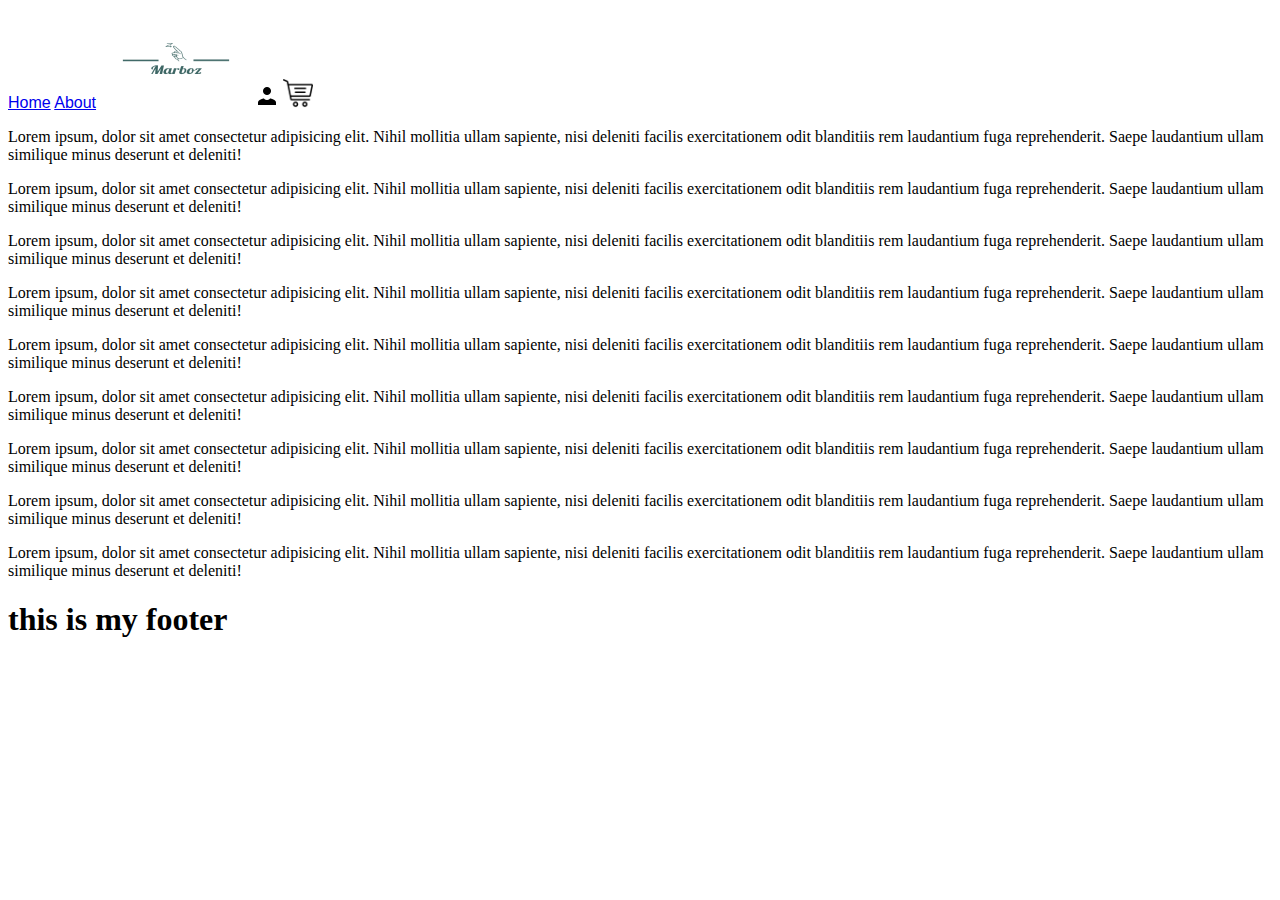
==== index.html @ 7b956a82 "Basic framming" ====
<!doctype html>
<html lang="en">

<head>
  <meta charset="utf-8">
  <meta name="viewport" content="width=device-width, initial-scale=1">
  <title>Capstone 1!</title>
  <link href="https://cdn.jsdelivr.net/npm/bootstrap@5.3.0-alpha3/dist/css/bootstrap.min.css" rel="stylesheet"
    integrity="sha384-KK94CHFLLe+nY2dmCWGMq91rCGa5gtU4mk92HdvYe+M/SXH301p5ILy+dN9+nJOZ" crossorigin="anonymous">
  <link rel="stylesheet" href="css/site.css">
  <link rel="stylesheet" href="css/index.css">
</head>

<body>
  <header>
    <div class="container text-center">
      <nav id="navbar">
        <a href="/index.html">Home</a>
        <a href="/about.html">About</a>
        <img src="/images/logos.jpeg" alt="Marbo logo" width="150" height="100">
        <a href="login.html"><img src="images/profile.png" alt="Profile"></a>
        <a href="cart.html"><img src="/images/Shop.png" alt="checkout" width="30" height="30"></a>
      </nav>
    </div>
  </header>
  <main>
    <div class="border">
      <div class="container">
        <div class="row">
          <div class="col">
            <p>Lorem ipsum, dolor sit amet consectetur adipisicing elit. Nihil mollitia ullam sapiente, nisi deleniti
              facilis exercitationem odit blanditiis rem laudantium fuga reprehenderit. Saepe laudantium ullam similique
              minus deserunt et deleniti!</p>
          </div>
          <div class="col">
            <p>Lorem ipsum, dolor sit amet consectetur adipisicing elit. Nihil mollitia ullam sapiente, nisi deleniti
              facilis exercitationem odit blanditiis rem laudantium fuga reprehenderit. Saepe laudantium ullam similique
              minus deserunt et deleniti!</p>
          </div>
          <div class="col">
            <p>Lorem ipsum, dolor sit amet consectetur adipisicing elit. Nihil mollitia ullam sapiente, nisi deleniti
              facilis exercitationem odit blanditiis rem laudantium fuga reprehenderit. Saepe laudantium ullam similique
              minus deserunt et deleniti!</p>
          </div>
        </div>
      </div>
      <div class="container">
        <div class="row">
          <div class="col">
            <p>Lorem ipsum, dolor sit amet consectetur adipisicing elit. Nihil mollitia ullam sapiente, nisi deleniti
              facilis exercitationem odit blanditiis rem laudantium fuga reprehenderit. Saepe laudantium ullam similique
              minus deserunt et deleniti!</p>
          </div>
          <div class="col">
            <p>Lorem ipsum, dolor sit amet consectetur adipisicing elit. Nihil mollitia ullam sapiente, nisi deleniti
              facilis exercitationem odit blanditiis rem laudantium fuga reprehenderit. Saepe laudantium ullam similique
              minus deserunt et deleniti!</p>
          </div>
          <div class="col">
            <p>Lorem ipsum, dolor sit amet consectetur adipisicing elit. Nihil mollitia ullam sapiente, nisi deleniti
              facilis exercitationem odit blanditiis rem laudantium fuga reprehenderit. Saepe laudantium ullam similique
              minus deserunt et deleniti!</p>
          </div>
        </div>
      </div>
      <div class="container">
        <div class="row">
          <div class="col">
            <p>Lorem ipsum, dolor sit amet consectetur adipisicing elit. Nihil mollitia ullam sapiente, nisi deleniti
              facilis exercitationem odit blanditiis rem laudantium fuga reprehenderit. Saepe laudantium ullam similique
              minus deserunt et deleniti!</p>
          </div>
          <div class="col">
            <p>Lorem ipsum, dolor sit amet consectetur adipisicing elit. Nihil mollitia ullam sapiente, nisi deleniti
              facilis exercitationem odit blanditiis rem laudantium fuga reprehenderit. Saepe laudantium ullam similique
              minus deserunt et deleniti!</p>
          </div>
          <div class="col">
            <p>Lorem ipsum, dolor sit amet consectetur adipisicing elit. Nihil mollitia ullam sapiente, nisi deleniti
              facilis exercitationem odit blanditiis rem laudantium fuga reprehenderit. Saepe laudantium ullam similique
              minus deserunt et deleniti!</p>
          </div>
        </div>
      </div>
    </div>

  </main>

  <footer>
    <div class="container">
      <h1> this is my footer</h1>

    </div>
  </footer>
  <script src="https://cdn.jsdelivr.net/npm/bootstrap@5.3.0-alpha3/dist/js/bootstrap.bundle.min.js"
    integrity="sha384-ENjdO4Dr2bkBIFxQpeoTz1HIcje39Wm4jDKdf19U8gI4ddQ3GYNS7NTKfAdVQSZe"
    crossorigin="anonymous"></script>
</body>

</html>
---- css/index.css ----
#navbar{
font-family: Verdana, Geneva, Tahoma, sans-serif;

}
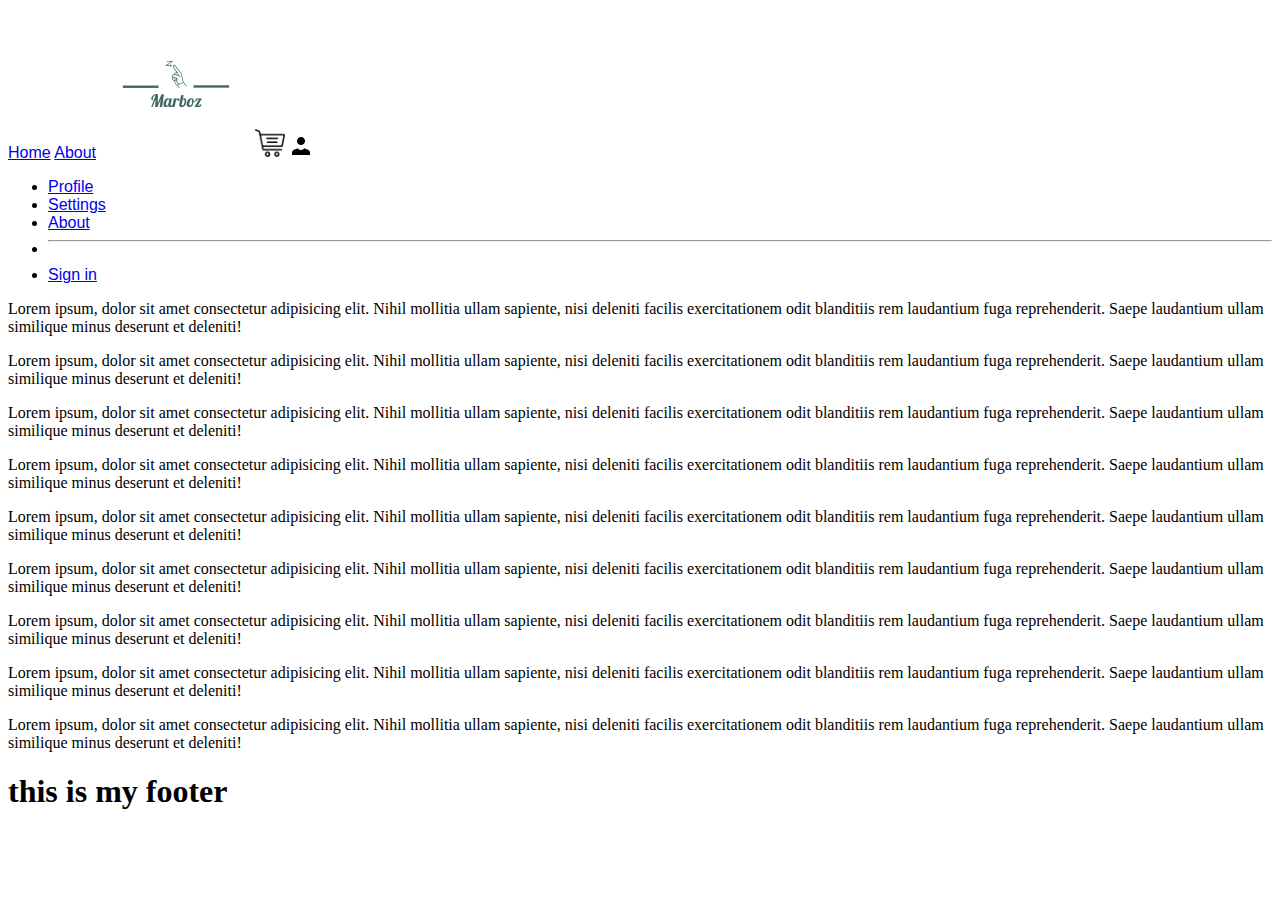
==== commit 5f800e8e: "Dropbar added" ====
--- a/index.html
+++ b/index.html
@@ -17,9 +17,19 @@
       <nav id="navbar">
         <a href="/index.html">Home</a>
         <a href="/about.html">About</a>
-        <img src="/images/logos.jpeg" alt="Marbo logo" width="150" height="100">
-        <a href="login.html"><img src="images/profile.png" alt="Profile"></a>
+        <img src="/images/logos.jpeg" alt="Marbo logo" width="150" height="150">
         <a href="cart.html"><img src="/images/Shop.png" alt="checkout" width="30" height="30"></a>
+        <a href="#" data-bs-toggle="dropdown" aria-expanded="false">
+          <img src="images/profile.png" alt="mdo"></a>
+        <ul class="dropdown-menu text-small shadow">
+          <li><a class="dropdown-item" href="#">Profile</a></li>
+          <li><a class="dropdown-item" href="#">Settings</a></li>
+          <li><a class="dropdown-item" href="#">About</a></li>
+          <li>
+            <hr class="dropdown-divider">
+          </li>
+          <li><a class="dropdown-item" href="#">Sign in</a></li>
+        </ul>
       </nav>
     </div>
   </header>
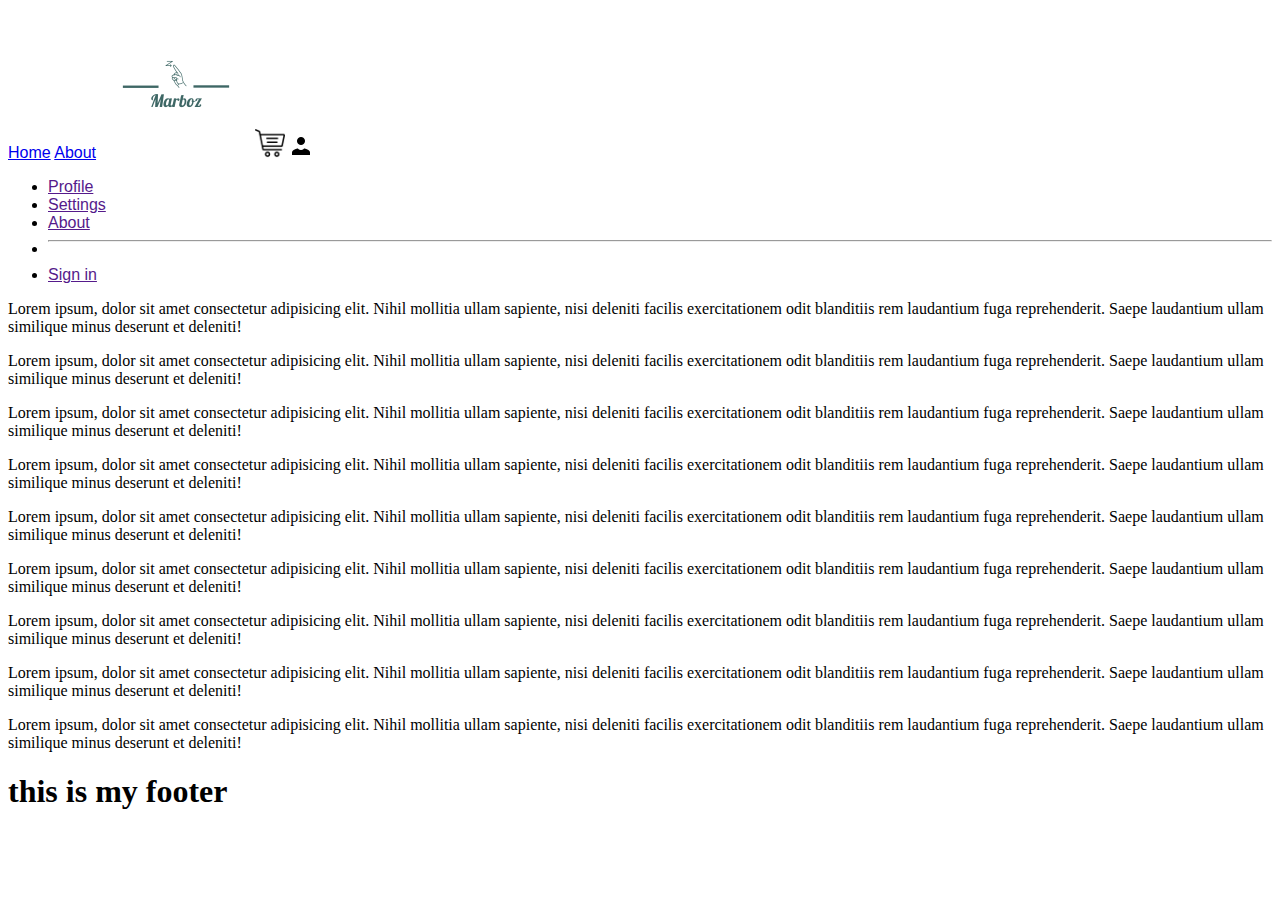
==== commit cda6b74f: "Added dropbar" ====
--- a/index.html
+++ b/index.html
@@ -19,16 +19,16 @@
         <a href="/about.html">About</a>
         <img src="/images/logos.jpeg" alt="Marbo logo" width="150" height="150">
         <a href="cart.html"><img src="/images/Shop.png" alt="checkout" width="30" height="30"></a>
-        <a href="#" data-bs-toggle="dropdown" aria-expanded="false">
+        <a href="" data-bs-toggle="dropdown" aria-expanded="false">
           <img src="images/profile.png" alt="mdo"></a>
         <ul class="dropdown-menu text-small shadow">
-          <li><a class="dropdown-item" href="#">Profile</a></li>
-          <li><a class="dropdown-item" href="#">Settings</a></li>
-          <li><a class="dropdown-item" href="#">About</a></li>
+          <li><a class="dropdown-item" href="">Profile</a></li>
+          <li><a class="dropdown-item" href="">Settings</a></li>
+          <li><a class="dropdown-item" href="">About</a></li>
           <li>
             <hr class="dropdown-divider">
           </li>
-          <li><a class="dropdown-item" href="#">Sign in</a></li>
+          <li><a class="dropdown-item" href="">Sign in</a></li>
         </ul>
       </nav>
     </div>
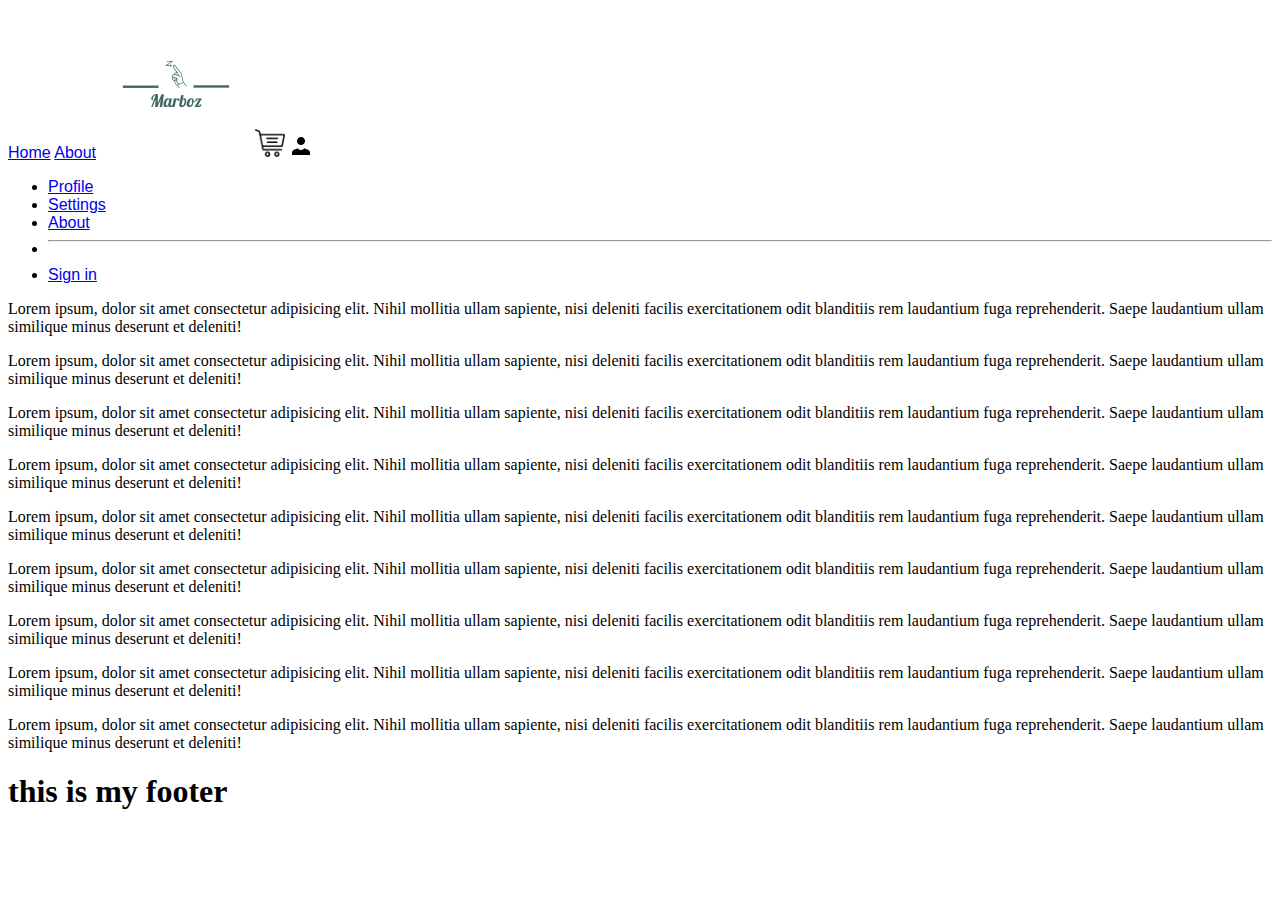
==== commit d1ad94f2: "linked all files" ====
--- a/index.html
+++ b/index.html
@@ -22,13 +22,13 @@
         <a href="" data-bs-toggle="dropdown" aria-expanded="false">
           <img src="images/profile.png" alt="mdo"></a>
         <ul class="dropdown-menu text-small shadow">
-          <li><a class="dropdown-item" href="">Profile</a></li>
-          <li><a class="dropdown-item" href="">Settings</a></li>
-          <li><a class="dropdown-item" href="">About</a></li>
+          <li><a class="dropdown-item" href="login.html">Profile</a></li>
+          <li><a class="dropdown-item" href="setting.html">Settings</a></li>
+          <li><a class="dropdown-item" href="about.html">About</a></li>
           <li>
             <hr class="dropdown-divider">
           </li>
-          <li><a class="dropdown-item" href="">Sign in</a></li>
+          <li><a class="dropdown-item" href="login.html">Sign in</a></li>
         </ul>
       </nav>
     </div>
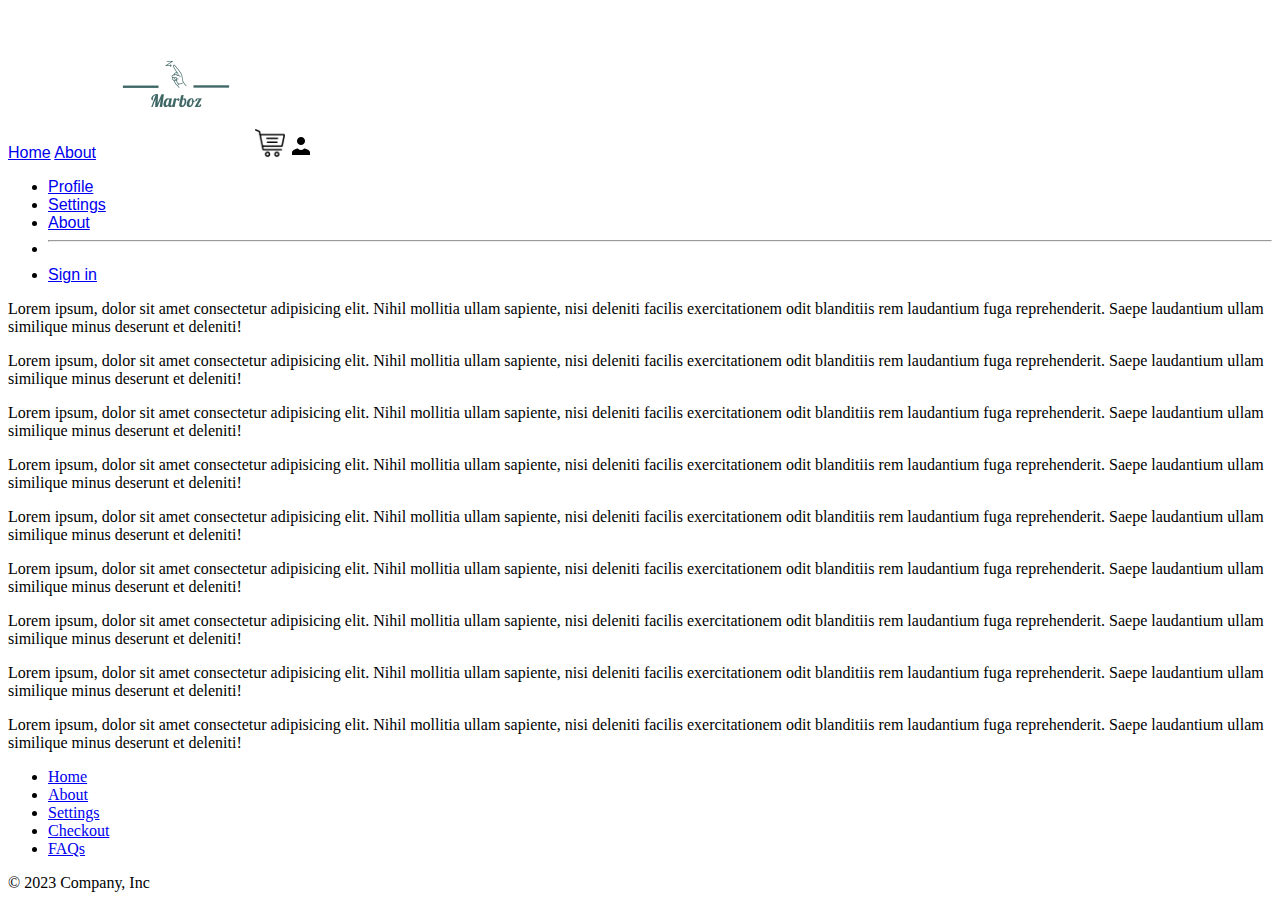
==== commit a6b14b55: "Login page framework" ====
--- a/index.html
+++ b/index.html
@@ -96,11 +96,15 @@
 
   </main>
 
-  <footer>
-    <div class="container">
-      <h1> this is my footer</h1>
-
-    </div>
+  <footer class="py-3 my-4">
+    <ul class="nav justify-content-center border-bottom pb-3 mb-3">
+      <li class="nav-item"><a href="index.html" class="nav-link px-2 text-body-secondary">Home</a></li>
+      <li class="nav-item"><a href="about.html" class="nav-link px-2 text-body-secondary">About</a></li>
+      <li class="nav-item"><a href="setting.html" class="nav-link px-2 text-body-secondary">Settings</a></li>
+      <li class="nav-item"><a href="cart.html" class="nav-link px-2 text-body-secondary">Checkout</a></li>
+      <li class="nav-item"><a href="ask.html" class="nav-link px-2 text-body-secondary">FAQs</a></li>
+    </ul>
+    <p class="text-center text-body-secondary">© 2023 Company, Inc</p>
   </footer>
   <script src="https://cdn.jsdelivr.net/npm/bootstrap@5.3.0-alpha3/dist/js/bootstrap.bundle.min.js"
     integrity="sha384-ENjdO4Dr2bkBIFxQpeoTz1HIcje39Wm4jDKdf19U8gI4ddQ3GYNS7NTKfAdVQSZe"
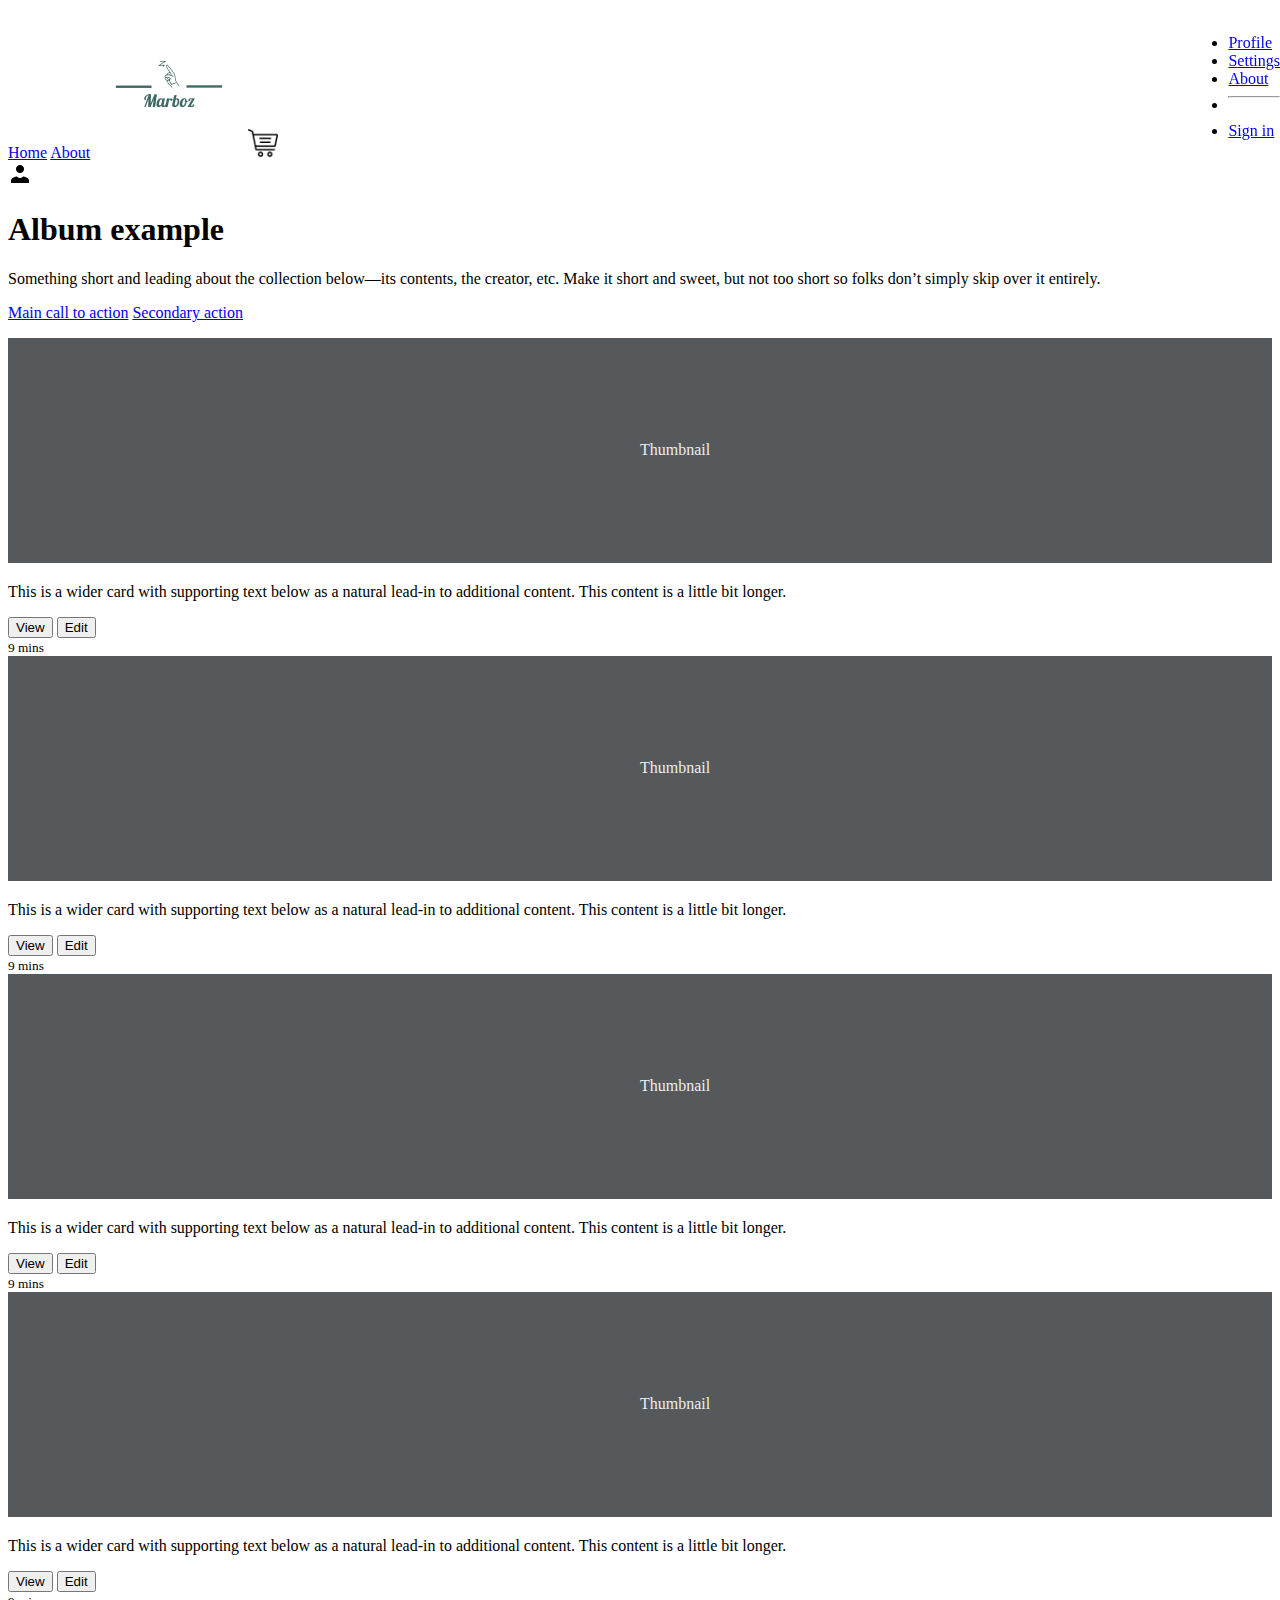
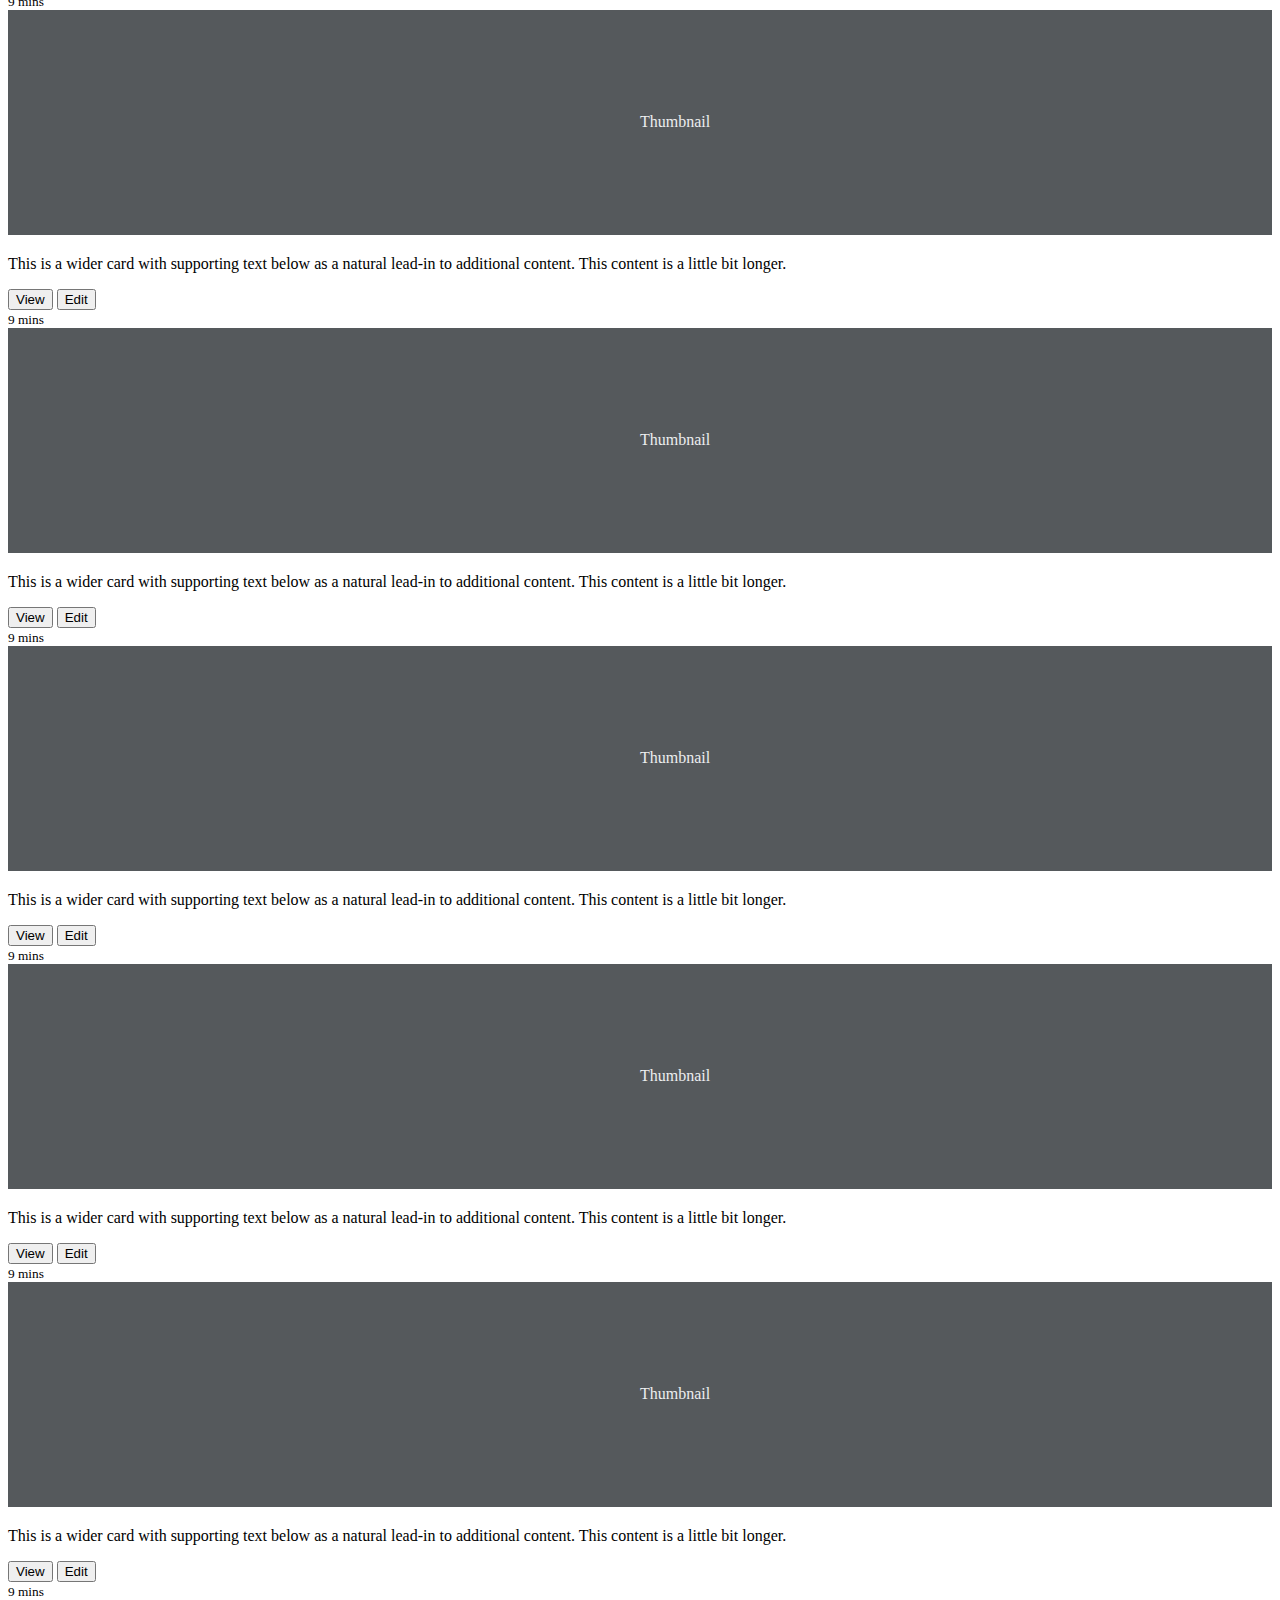
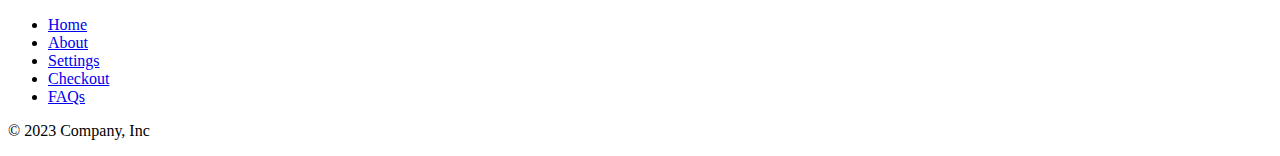
==== commit a4c846bf: "Structure Update" ====
--- a/index.html
+++ b/index.html
@@ -14,14 +14,17 @@
 <body>
   <header>
     <div class="container text-center">
-      <nav id="navbar">
-        <a href="/index.html">Home</a>
-        <a href="/about.html">About</a>
+      <nav class="navbar">
+        <a href="/index.html" class="btn">Home</a>
+        <a href="/about.html" class="btn">About</a>
         <img src="/images/logos.jpeg" alt="Marbo logo" width="150" height="150">
         <a href="cart.html"><img src="/images/Shop.png" alt="checkout" width="30" height="30"></a>
         <a href="" data-bs-toggle="dropdown" aria-expanded="false">
-          <img src="images/profile.png" alt="mdo"></a>
-        <ul class="dropdown-menu text-small shadow">
+          <div class="dropdown">
+            <a href="#" class="d-block link-dark text-decoration-none dropdown-toggle show" data-bs-toggle="dropdown" aria-expanded="true">
+              <img src="images/profile.png" alt="mdo"class="rounded-circle">
+            </a>
+        <ul class="dropdown-menu text-small shadow show" data-popper-placement="bottom-end" style="position: absolute; inset: 0px 0px auto auto; margin: 0px; transform: translate3d(0px, 34px, 0px);">
           <li><a class="dropdown-item" href="login.html">Profile</a></li>
           <li><a class="dropdown-item" href="setting.html">Settings</a></li>
           <li><a class="dropdown-item" href="about.html">About</a></li>
@@ -34,68 +37,166 @@
     </div>
   </header>
   <main>
-    <div class="border">
-      <div class="container">
-        <div class="row">
-          <div class="col">
-            <p>Lorem ipsum, dolor sit amet consectetur adipisicing elit. Nihil mollitia ullam sapiente, nisi deleniti
-              facilis exercitationem odit blanditiis rem laudantium fuga reprehenderit. Saepe laudantium ullam similique
-              minus deserunt et deleniti!</p>
-          </div>
-          <div class="col">
-            <p>Lorem ipsum, dolor sit amet consectetur adipisicing elit. Nihil mollitia ullam sapiente, nisi deleniti
-              facilis exercitationem odit blanditiis rem laudantium fuga reprehenderit. Saepe laudantium ullam similique
-              minus deserunt et deleniti!</p>
-          </div>
-          <div class="col">
-            <p>Lorem ipsum, dolor sit amet consectetur adipisicing elit. Nihil mollitia ullam sapiente, nisi deleniti
-              facilis exercitationem odit blanditiis rem laudantium fuga reprehenderit. Saepe laudantium ullam similique
-              minus deserunt et deleniti!</p>
-          </div>
+
+    <section class="py-5 text-center container">
+      <div class="row py-lg-5">
+        <div class="col-lg-6 col-md-8 mx-auto">
+          <h1 class="fw-light">Album example</h1>
+          <p class="lead text-body-secondary">Something short and leading about the collection below—its contents, the creator, etc. Make it short and sweet, but not too short so folks don’t simply skip over it entirely.</p>
+          <p>
+            <a href="#" class="btn btn-primary my-2">Main call to action</a>
+            <a href="#" class="btn btn-secondary my-2">Secondary action</a>
+          </p>
         </div>
       </div>
+    </section>
+  
+    <div class="album py-5 bg-body-tertiary">
       <div class="container">
-        <div class="row">
-          <div class="col">
-            <p>Lorem ipsum, dolor sit amet consectetur adipisicing elit. Nihil mollitia ullam sapiente, nisi deleniti
-              facilis exercitationem odit blanditiis rem laudantium fuga reprehenderit. Saepe laudantium ullam similique
-              minus deserunt et deleniti!</p>
-          </div>
-          <div class="col">
-            <p>Lorem ipsum, dolor sit amet consectetur adipisicing elit. Nihil mollitia ullam sapiente, nisi deleniti
-              facilis exercitationem odit blanditiis rem laudantium fuga reprehenderit. Saepe laudantium ullam similique
-              minus deserunt et deleniti!</p>
-          </div>
-          <div class="col">
-            <p>Lorem ipsum, dolor sit amet consectetur adipisicing elit. Nihil mollitia ullam sapiente, nisi deleniti
-              facilis exercitationem odit blanditiis rem laudantium fuga reprehenderit. Saepe laudantium ullam similique
-              minus deserunt et deleniti!</p>
-          </div>
-        </div>
-      </div>
-      <div class="container">
-        <div class="row">
-          <div class="col">
-            <p>Lorem ipsum, dolor sit amet consectetur adipisicing elit. Nihil mollitia ullam sapiente, nisi deleniti
-              facilis exercitationem odit blanditiis rem laudantium fuga reprehenderit. Saepe laudantium ullam similique
-              minus deserunt et deleniti!</p>
-          </div>
-          <div class="col">
-            <p>Lorem ipsum, dolor sit amet consectetur adipisicing elit. Nihil mollitia ullam sapiente, nisi deleniti
-              facilis exercitationem odit blanditiis rem laudantium fuga reprehenderit. Saepe laudantium ullam similique
-              minus deserunt et deleniti!</p>
-          </div>
-          <div class="col">
-            <p>Lorem ipsum, dolor sit amet consectetur adipisicing elit. Nihil mollitia ullam sapiente, nisi deleniti
-              facilis exercitationem odit blanditiis rem laudantium fuga reprehenderit. Saepe laudantium ullam similique
-              minus deserunt et deleniti!</p>
+  
+        <div class="row row-cols-1 row-cols-sm-2 row-cols-md-3 g-3">
+          <div class="col">
+            <div class="card shadow-sm">
+              <svg class="bd-placeholder-img card-img-top" width="100%" height="225" xmlns="http://www.w3.org/2000/svg" role="img" aria-label="Placeholder: Thumbnail" preserveAspectRatio="xMidYMid slice" focusable="false"><title>Placeholder</title><rect width="100%" height="100%" fill="#55595c"></rect><text x="50%" y="50%" fill="#eceeef" dy=".3em">Thumbnail</text></svg>
+              <div class="card-body">
+                <p class="card-text">This is a wider card with supporting text below as a natural lead-in to additional content. This content is a little bit longer.</p>
+                <div class="d-flex justify-content-between align-items-center">
+                  <div class="btn-group">
+                    <button type="button" class="btn btn-sm btn-outline-secondary">View</button>
+                    <button type="button" class="btn btn-sm btn-outline-secondary">Edit</button>
+                  </div>
+                  <small class="text-body-secondary">9 mins</small>
+                </div>
+              </div>
+            </div>
+          </div>
+          <div class="col">
+            <div class="card shadow-sm">
+              <svg class="bd-placeholder-img card-img-top" width="100%" height="225" xmlns="http://www.w3.org/2000/svg" role="img" aria-label="Placeholder: Thumbnail" preserveAspectRatio="xMidYMid slice" focusable="false"><title>Placeholder</title><rect width="100%" height="100%" fill="#55595c"></rect><text x="50%" y="50%" fill="#eceeef" dy=".3em">Thumbnail</text></svg>
+              <div class="card-body">
+                <p class="card-text">This is a wider card with supporting text below as a natural lead-in to additional content. This content is a little bit longer.</p>
+                <div class="d-flex justify-content-between align-items-center">
+                  <div class="btn-group">
+                    <button type="button" class="btn btn-sm btn-outline-secondary">View</button>
+                    <button type="button" class="btn btn-sm btn-outline-secondary">Edit</button>
+                  </div>
+                  <small class="text-body-secondary">9 mins</small>
+                </div>
+              </div>
+            </div>
+          </div>
+          <div class="col">
+            <div class="card shadow-sm">
+              <svg class="bd-placeholder-img card-img-top" width="100%" height="225" xmlns="http://www.w3.org/2000/svg" role="img" aria-label="Placeholder: Thumbnail" preserveAspectRatio="xMidYMid slice" focusable="false"><title>Placeholder</title><rect width="100%" height="100%" fill="#55595c"></rect><text x="50%" y="50%" fill="#eceeef" dy=".3em">Thumbnail</text></svg>
+              <div class="card-body">
+                <p class="card-text">This is a wider card with supporting text below as a natural lead-in to additional content. This content is a little bit longer.</p>
+                <div class="d-flex justify-content-between align-items-center">
+                  <div class="btn-group">
+                    <button type="button" class="btn btn-sm btn-outline-secondary">View</button>
+                    <button type="button" class="btn btn-sm btn-outline-secondary">Edit</button>
+                  </div>
+                  <small class="text-body-secondary">9 mins</small>
+                </div>
+              </div>
+            </div>
+          </div>
+  
+          <div class="col">
+            <div class="card shadow-sm">
+              <svg class="bd-placeholder-img card-img-top" width="100%" height="225" xmlns="http://www.w3.org/2000/svg" role="img" aria-label="Placeholder: Thumbnail" preserveAspectRatio="xMidYMid slice" focusable="false"><title>Placeholder</title><rect width="100%" height="100%" fill="#55595c"></rect><text x="50%" y="50%" fill="#eceeef" dy=".3em">Thumbnail</text></svg>
+              <div class="card-body">
+                <p class="card-text">This is a wider card with supporting text below as a natural lead-in to additional content. This content is a little bit longer.</p>
+                <div class="d-flex justify-content-between align-items-center">
+                  <div class="btn-group">
+                    <button type="button" class="btn btn-sm btn-outline-secondary">View</button>
+                    <button type="button" class="btn btn-sm btn-outline-secondary">Edit</button>
+                  </div>
+                  <small class="text-body-secondary">9 mins</small>
+                </div>
+              </div>
+            </div>
+          </div>
+          <div class="col">
+            <div class="card shadow-sm">
+              <svg class="bd-placeholder-img card-img-top" width="100%" height="225" xmlns="http://www.w3.org/2000/svg" role="img" aria-label="Placeholder: Thumbnail" preserveAspectRatio="xMidYMid slice" focusable="false"><title>Placeholder</title><rect width="100%" height="100%" fill="#55595c"></rect><text x="50%" y="50%" fill="#eceeef" dy=".3em">Thumbnail</text></svg>
+              <div class="card-body">
+                <p class="card-text">This is a wider card with supporting text below as a natural lead-in to additional content. This content is a little bit longer.</p>
+                <div class="d-flex justify-content-between align-items-center">
+                  <div class="btn-group">
+                    <button type="button" class="btn btn-sm btn-outline-secondary">View</button>
+                    <button type="button" class="btn btn-sm btn-outline-secondary">Edit</button>
+                  </div>
+                  <small class="text-body-secondary">9 mins</small>
+                </div>
+              </div>
+            </div>
+          </div>
+          <div class="col">
+            <div class="card shadow-sm">
+              <svg class="bd-placeholder-img card-img-top" width="100%" height="225" xmlns="http://www.w3.org/2000/svg" role="img" aria-label="Placeholder: Thumbnail" preserveAspectRatio="xMidYMid slice" focusable="false"><title>Placeholder</title><rect width="100%" height="100%" fill="#55595c"></rect><text x="50%" y="50%" fill="#eceeef" dy=".3em">Thumbnail</text></svg>
+              <div class="card-body">
+                <p class="card-text">This is a wider card with supporting text below as a natural lead-in to additional content. This content is a little bit longer.</p>
+                <div class="d-flex justify-content-between align-items-center">
+                  <div class="btn-group">
+                    <button type="button" class="btn btn-sm btn-outline-secondary">View</button>
+                    <button type="button" class="btn btn-sm btn-outline-secondary">Edit</button>
+                  </div>
+                  <small class="text-body-secondary">9 mins</small>
+                </div>
+              </div>
+            </div>
+          </div>
+  
+          <div class="col">
+            <div class="card shadow-sm">
+              <svg class="bd-placeholder-img card-img-top" width="100%" height="225" xmlns="http://www.w3.org/2000/svg" role="img" aria-label="Placeholder: Thumbnail" preserveAspectRatio="xMidYMid slice" focusable="false"><title>Placeholder</title><rect width="100%" height="100%" fill="#55595c"></rect><text x="50%" y="50%" fill="#eceeef" dy=".3em">Thumbnail</text></svg>
+              <div class="card-body">
+                <p class="card-text">This is a wider card with supporting text below as a natural lead-in to additional content. This content is a little bit longer.</p>
+                <div class="d-flex justify-content-between align-items-center">
+                  <div class="btn-group">
+                    <button type="button" class="btn btn-sm btn-outline-secondary">View</button>
+                    <button type="button" class="btn btn-sm btn-outline-secondary">Edit</button>
+                  </div>
+                  <small class="text-body-secondary">9 mins</small>
+                </div>
+              </div>
+            </div>
+          </div>
+          <div class="col">
+            <div class="card shadow-sm">
+              <svg class="bd-placeholder-img card-img-top" width="100%" height="225" xmlns="http://www.w3.org/2000/svg" role="img" aria-label="Placeholder: Thumbnail" preserveAspectRatio="xMidYMid slice" focusable="false"><title>Placeholder</title><rect width="100%" height="100%" fill="#55595c"></rect><text x="50%" y="50%" fill="#eceeef" dy=".3em">Thumbnail</text></svg>
+              <div class="card-body">
+                <p class="card-text">This is a wider card with supporting text below as a natural lead-in to additional content. This content is a little bit longer.</p>
+                <div class="d-flex justify-content-between align-items-center">
+                  <div class="btn-group">
+                    <button type="button" class="btn btn-sm btn-outline-secondary">View</button>
+                    <button type="button" class="btn btn-sm btn-outline-secondary">Edit</button>
+                  </div>
+                  <small class="text-body-secondary">9 mins</small>
+                </div>
+              </div>
+            </div>
+          </div>
+          <div class="col">
+            <div class="card shadow-sm">
+              <svg class="bd-placeholder-img card-img-top" width="100%" height="225" xmlns="http://www.w3.org/2000/svg" role="img" aria-label="Placeholder: Thumbnail" preserveAspectRatio="xMidYMid slice" focusable="false"><title>Placeholder</title><rect width="100%" height="100%" fill="#55595c"></rect><text x="50%" y="50%" fill="#eceeef" dy=".3em">Thumbnail</text></svg>
+              <div class="card-body">
+                <p class="card-text">This is a wider card with supporting text below as a natural lead-in to additional content. This content is a little bit longer.</p>
+                <div class="d-flex justify-content-between align-items-center">
+                  <div class="btn-group">
+                    <button type="button" class="btn btn-sm btn-outline-secondary">View</button>
+                    <button type="button" class="btn btn-sm btn-outline-secondary">Edit</button>
+                  </div>
+                  <small class="text-body-secondary">9 mins</small>
+                </div>
+              </div>
+            </div>
           </div>
         </div>
       </div>
     </div>
-
+  
   </main>
-
   <footer class="py-3 my-4">
     <ul class="nav justify-content-center border-bottom pb-3 mb-3">
       <li class="nav-item"><a href="index.html" class="nav-link px-2 text-body-secondary">Home</a></li>
--- a/css/index.css
+++ b/css/index.css
@@ -1,4 +1,4 @@
 #navbar{
 font-family: Verdana, Geneva, Tahoma, sans-serif;
 
-}+}
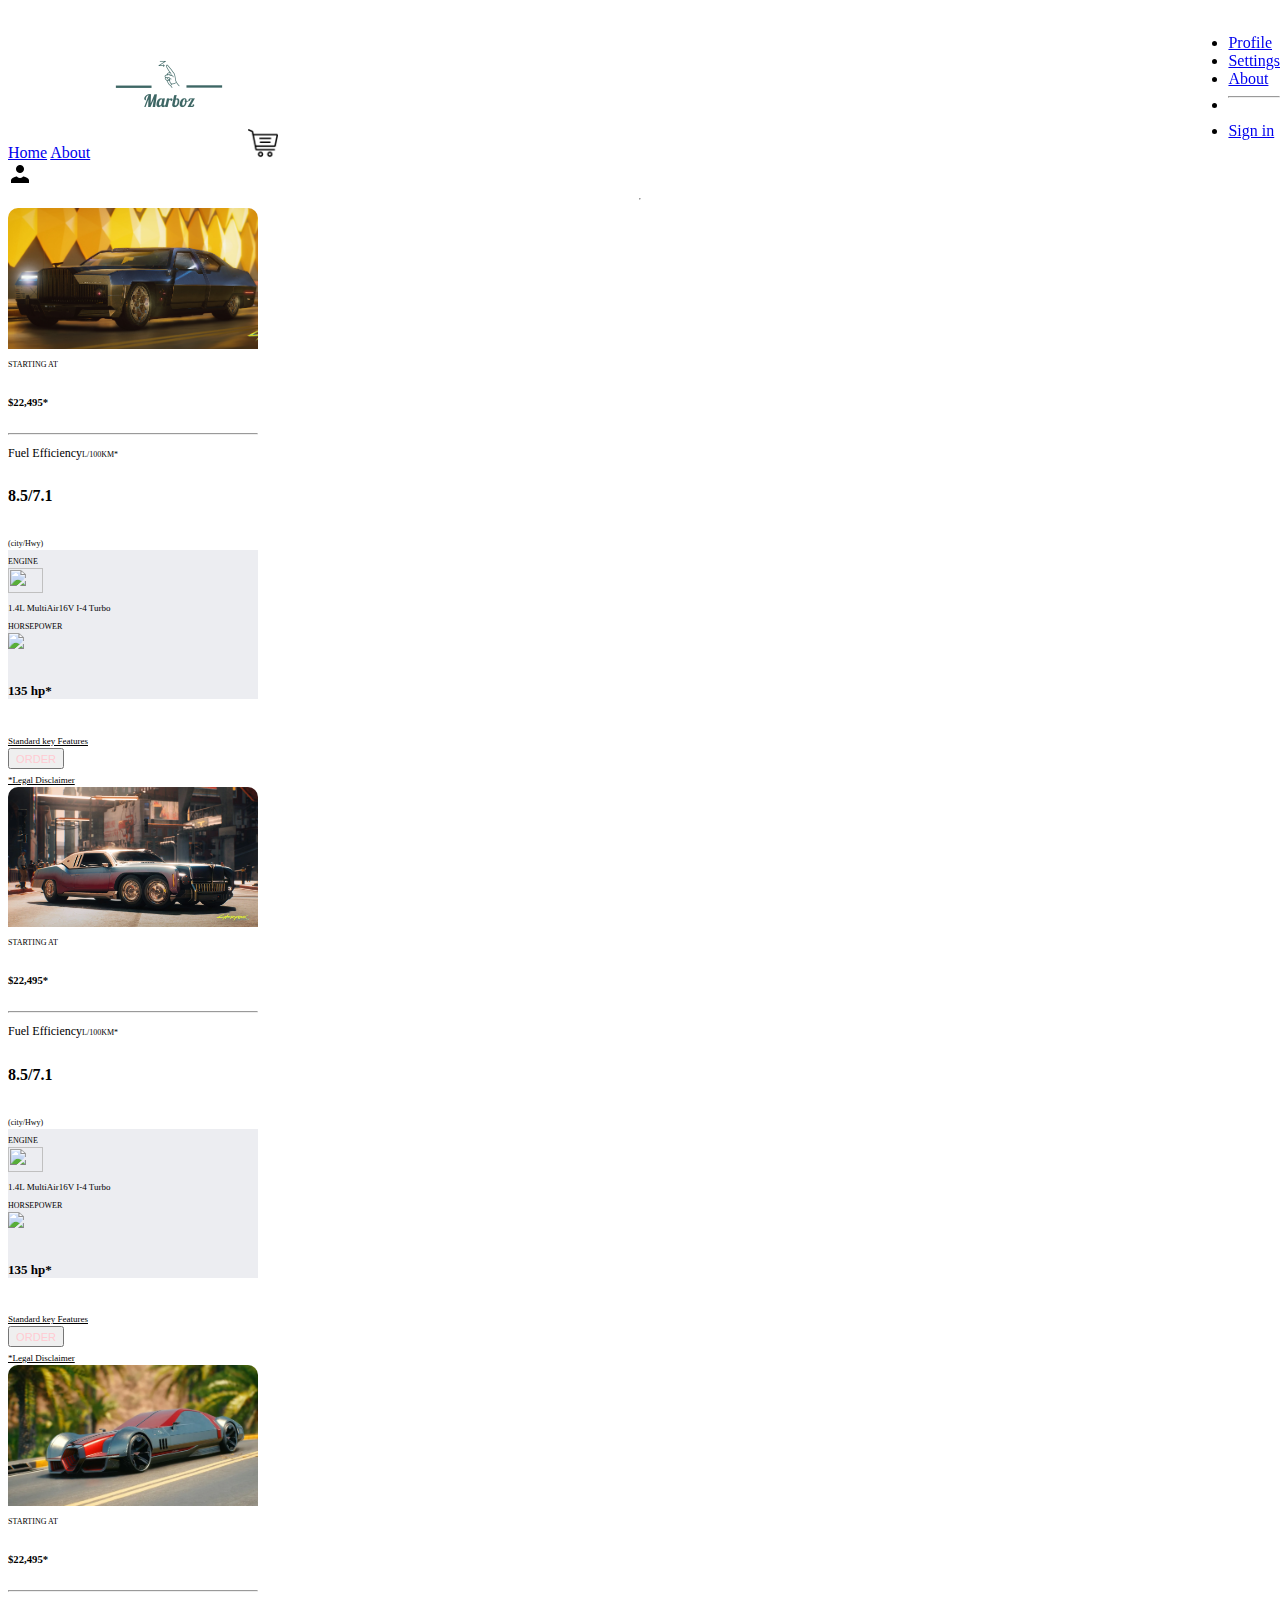
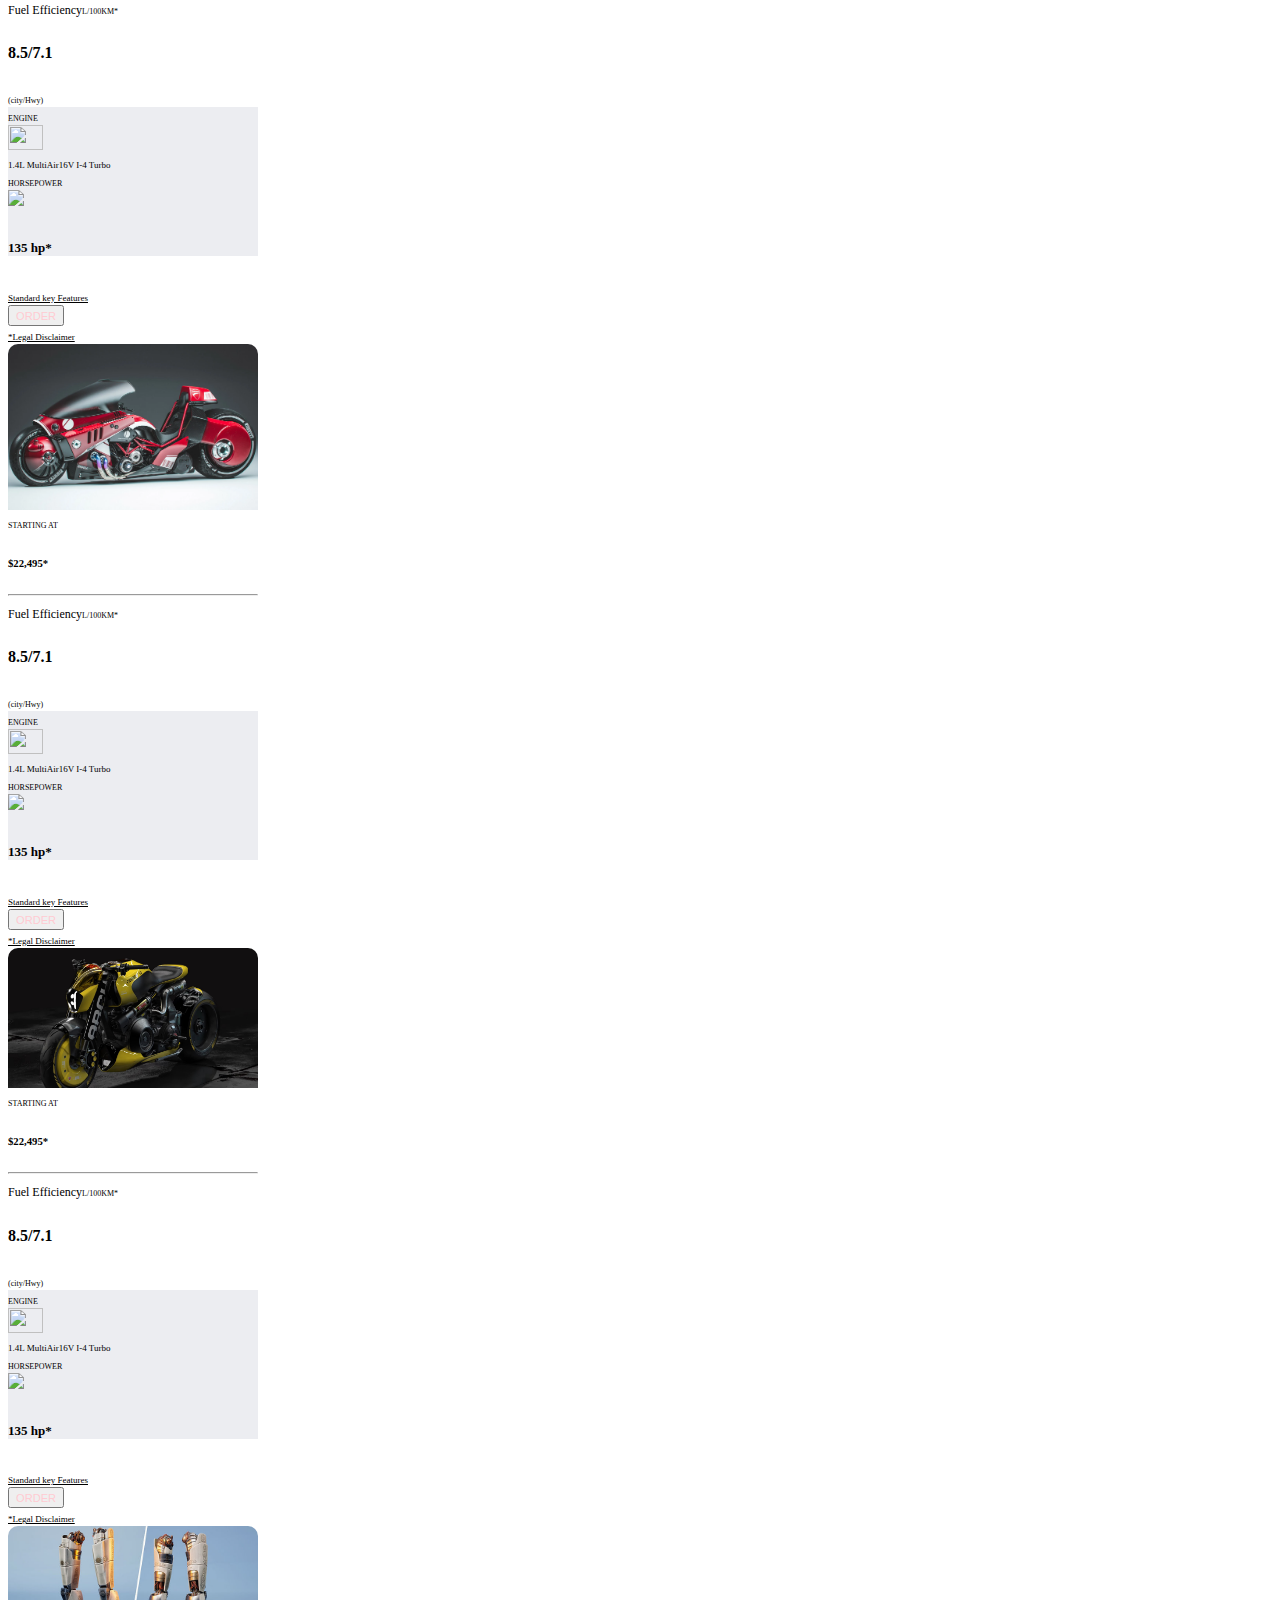
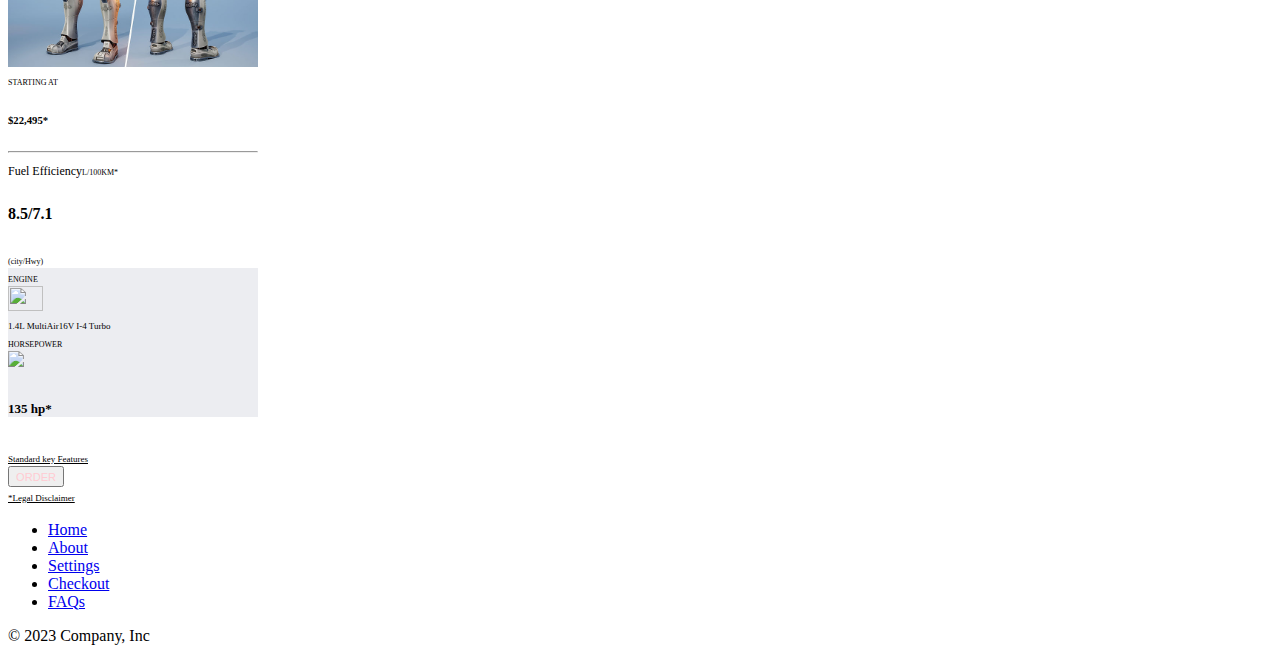
==== commit 549417c5: "Content added" ====
--- a/index.html
+++ b/index.html
@@ -13,189 +13,253 @@
 
 <body>
   <header>
-    <div class="container text-center">
+    <div class="container">
       <nav class="navbar">
         <a href="/index.html" class="btn">Home</a>
         <a href="/about.html" class="btn">About</a>
         <img src="/images/logos.jpeg" alt="Marbo logo" width="150" height="150">
         <a href="cart.html"><img src="/images/Shop.png" alt="checkout" width="30" height="30"></a>
         <a href="" data-bs-toggle="dropdown" aria-expanded="false">
-          <div class="dropdown">
-            <a href="#" class="d-block link-dark text-decoration-none dropdown-toggle show" data-bs-toggle="dropdown" aria-expanded="true">
-              <img src="images/profile.png" alt="mdo"class="rounded-circle">
+           <div class="dropdown">
+            <a href="#" class="d-block link-dark text-decoration-none dropdown-toggle" data-bs-toggle="dropdown" aria-expanded="false">
+              <img src="images/profile.png" alt="mdo" class="rounded-circle">
             </a>
-        <ul class="dropdown-menu text-small shadow show" data-popper-placement="bottom-end" style="position: absolute; inset: 0px 0px auto auto; margin: 0px; transform: translate3d(0px, 34px, 0px);">
-          <li><a class="dropdown-item" href="login.html">Profile</a></li>
-          <li><a class="dropdown-item" href="setting.html">Settings</a></li>
-          <li><a class="dropdown-item" href="about.html">About</a></li>
-          <li>
-            <hr class="dropdown-divider">
-          </li>
-          <li><a class="dropdown-item" href="login.html">Sign in</a></li>
-        </ul>
+            <ul class="dropdown-menu text-small shadow" data-popper-placement="bottom-end"
+              style="position: absolute; inset: 0px 0px auto auto; margin: 0px; transform: translate3d(0px, 34px, 0px);">
+              <li><a class="dropdown-item" href="login.html">Profile</a></li>
+              <li><a class="dropdown-item" href="setting.html">Settings</a></li>
+              <li><a class="dropdown-item" href="about.html">About</a></li>
+              <li>
+                <hr class="dropdown-divider">
+              </li>
+              <li><a class="dropdown-item" href="login.html">Sign in</a></li>
+            </ul>
       </nav>
     </div>
   </header>
+  <hr>
   <main>
 
-    <section class="py-5 text-center container">
-      <div class="row py-lg-5">
-        <div class="col-lg-6 col-md-8 mx-auto">
-          <h1 class="fw-light">Album example</h1>
-          <p class="lead text-body-secondary">Something short and leading about the collection below—its contents, the creator, etc. Make it short and sweet, but not too short so folks don’t simply skip over it entirely.</p>
-          <p>
-            <a href="#" class="btn btn-primary my-2">Main call to action</a>
-            <a href="#" class="btn btn-secondary my-2">Secondary action</a>
-          </p>
-        </div>
-      </div>
-    </section>
-  
-    <div class="album py-5 bg-body-tertiary">
-      <div class="container">
-  
-        <div class="row row-cols-1 row-cols-sm-2 row-cols-md-3 g-3">
-          <div class="col">
-            <div class="card shadow-sm">
-              <svg class="bd-placeholder-img card-img-top" width="100%" height="225" xmlns="http://www.w3.org/2000/svg" role="img" aria-label="Placeholder: Thumbnail" preserveAspectRatio="xMidYMid slice" focusable="false"><title>Placeholder</title><rect width="100%" height="100%" fill="#55595c"></rect><text x="50%" y="50%" fill="#eceeef" dy=".3em">Thumbnail</text></svg>
-              <div class="card-body">
-                <p class="card-text">This is a wider card with supporting text below as a natural lead-in to additional content. This content is a little bit longer.</p>
-                <div class="d-flex justify-content-between align-items-center">
-                  <div class="btn-group">
-                    <button type="button" class="btn btn-sm btn-outline-secondary">View</button>
-                    <button type="button" class="btn btn-sm btn-outline-secondary">Edit</button>
-                  </div>
-                  <small class="text-body-secondary">9 mins</small>
-                </div>
-              </div>
-            </div>
-          </div>
-          <div class="col">
-            <div class="card shadow-sm">
-              <svg class="bd-placeholder-img card-img-top" width="100%" height="225" xmlns="http://www.w3.org/2000/svg" role="img" aria-label="Placeholder: Thumbnail" preserveAspectRatio="xMidYMid slice" focusable="false"><title>Placeholder</title><rect width="100%" height="100%" fill="#55595c"></rect><text x="50%" y="50%" fill="#eceeef" dy=".3em">Thumbnail</text></svg>
-              <div class="card-body">
-                <p class="card-text">This is a wider card with supporting text below as a natural lead-in to additional content. This content is a little bit longer.</p>
-                <div class="d-flex justify-content-between align-items-center">
-                  <div class="btn-group">
-                    <button type="button" class="btn btn-sm btn-outline-secondary">View</button>
-                    <button type="button" class="btn btn-sm btn-outline-secondary">Edit</button>
-                  </div>
-                  <small class="text-body-secondary">9 mins</small>
-                </div>
-              </div>
-            </div>
-          </div>
-          <div class="col">
-            <div class="card shadow-sm">
-              <svg class="bd-placeholder-img card-img-top" width="100%" height="225" xmlns="http://www.w3.org/2000/svg" role="img" aria-label="Placeholder: Thumbnail" preserveAspectRatio="xMidYMid slice" focusable="false"><title>Placeholder</title><rect width="100%" height="100%" fill="#55595c"></rect><text x="50%" y="50%" fill="#eceeef" dy=".3em">Thumbnail</text></svg>
-              <div class="card-body">
-                <p class="card-text">This is a wider card with supporting text below as a natural lead-in to additional content. This content is a little bit longer.</p>
-                <div class="d-flex justify-content-between align-items-center">
-                  <div class="btn-group">
-                    <button type="button" class="btn btn-sm btn-outline-secondary">View</button>
-                    <button type="button" class="btn btn-sm btn-outline-secondary">Edit</button>
-                  </div>
-                  <small class="text-body-secondary">9 mins</small>
-                </div>
-              </div>
-            </div>
-          </div>
-  
-          <div class="col">
-            <div class="card shadow-sm">
-              <svg class="bd-placeholder-img card-img-top" width="100%" height="225" xmlns="http://www.w3.org/2000/svg" role="img" aria-label="Placeholder: Thumbnail" preserveAspectRatio="xMidYMid slice" focusable="false"><title>Placeholder</title><rect width="100%" height="100%" fill="#55595c"></rect><text x="50%" y="50%" fill="#eceeef" dy=".3em">Thumbnail</text></svg>
-              <div class="card-body">
-                <p class="card-text">This is a wider card with supporting text below as a natural lead-in to additional content. This content is a little bit longer.</p>
-                <div class="d-flex justify-content-between align-items-center">
-                  <div class="btn-group">
-                    <button type="button" class="btn btn-sm btn-outline-secondary">View</button>
-                    <button type="button" class="btn btn-sm btn-outline-secondary">Edit</button>
-                  </div>
-                  <small class="text-body-secondary">9 mins</small>
-                </div>
-              </div>
-            </div>
-          </div>
-          <div class="col">
-            <div class="card shadow-sm">
-              <svg class="bd-placeholder-img card-img-top" width="100%" height="225" xmlns="http://www.w3.org/2000/svg" role="img" aria-label="Placeholder: Thumbnail" preserveAspectRatio="xMidYMid slice" focusable="false"><title>Placeholder</title><rect width="100%" height="100%" fill="#55595c"></rect><text x="50%" y="50%" fill="#eceeef" dy=".3em">Thumbnail</text></svg>
-              <div class="card-body">
-                <p class="card-text">This is a wider card with supporting text below as a natural lead-in to additional content. This content is a little bit longer.</p>
-                <div class="d-flex justify-content-between align-items-center">
-                  <div class="btn-group">
-                    <button type="button" class="btn btn-sm btn-outline-secondary">View</button>
-                    <button type="button" class="btn btn-sm btn-outline-secondary">Edit</button>
-                  </div>
-                  <small class="text-body-secondary">9 mins</small>
-                </div>
-              </div>
-            </div>
-          </div>
-          <div class="col">
-            <div class="card shadow-sm">
-              <svg class="bd-placeholder-img card-img-top" width="100%" height="225" xmlns="http://www.w3.org/2000/svg" role="img" aria-label="Placeholder: Thumbnail" preserveAspectRatio="xMidYMid slice" focusable="false"><title>Placeholder</title><rect width="100%" height="100%" fill="#55595c"></rect><text x="50%" y="50%" fill="#eceeef" dy=".3em">Thumbnail</text></svg>
-              <div class="card-body">
-                <p class="card-text">This is a wider card with supporting text below as a natural lead-in to additional content. This content is a little bit longer.</p>
-                <div class="d-flex justify-content-between align-items-center">
-                  <div class="btn-group">
-                    <button type="button" class="btn btn-sm btn-outline-secondary">View</button>
-                    <button type="button" class="btn btn-sm btn-outline-secondary">Edit</button>
-                  </div>
-                  <small class="text-body-secondary">9 mins</small>
-                </div>
-              </div>
-            </div>
-          </div>
-  
-          <div class="col">
-            <div class="card shadow-sm">
-              <svg class="bd-placeholder-img card-img-top" width="100%" height="225" xmlns="http://www.w3.org/2000/svg" role="img" aria-label="Placeholder: Thumbnail" preserveAspectRatio="xMidYMid slice" focusable="false"><title>Placeholder</title><rect width="100%" height="100%" fill="#55595c"></rect><text x="50%" y="50%" fill="#eceeef" dy=".3em">Thumbnail</text></svg>
-              <div class="card-body">
-                <p class="card-text">This is a wider card with supporting text below as a natural lead-in to additional content. This content is a little bit longer.</p>
-                <div class="d-flex justify-content-between align-items-center">
-                  <div class="btn-group">
-                    <button type="button" class="btn btn-sm btn-outline-secondary">View</button>
-                    <button type="button" class="btn btn-sm btn-outline-secondary">Edit</button>
-                  </div>
-                  <small class="text-body-secondary">9 mins</small>
-                </div>
-              </div>
-            </div>
-          </div>
-          <div class="col">
-            <div class="card shadow-sm">
-              <svg class="bd-placeholder-img card-img-top" width="100%" height="225" xmlns="http://www.w3.org/2000/svg" role="img" aria-label="Placeholder: Thumbnail" preserveAspectRatio="xMidYMid slice" focusable="false"><title>Placeholder</title><rect width="100%" height="100%" fill="#55595c"></rect><text x="50%" y="50%" fill="#eceeef" dy=".3em">Thumbnail</text></svg>
-              <div class="card-body">
-                <p class="card-text">This is a wider card with supporting text below as a natural lead-in to additional content. This content is a little bit longer.</p>
-                <div class="d-flex justify-content-between align-items-center">
-                  <div class="btn-group">
-                    <button type="button" class="btn btn-sm btn-outline-secondary">View</button>
-                    <button type="button" class="btn btn-sm btn-outline-secondary">Edit</button>
-                  </div>
-                  <small class="text-body-secondary">9 mins</small>
-                </div>
-              </div>
-            </div>
-          </div>
-          <div class="col">
-            <div class="card shadow-sm">
-              <svg class="bd-placeholder-img card-img-top" width="100%" height="225" xmlns="http://www.w3.org/2000/svg" role="img" aria-label="Placeholder: Thumbnail" preserveAspectRatio="xMidYMid slice" focusable="false"><title>Placeholder</title><rect width="100%" height="100%" fill="#55595c"></rect><text x="50%" y="50%" fill="#eceeef" dy=".3em">Thumbnail</text></svg>
-              <div class="card-body">
-                <p class="card-text">This is a wider card with supporting text below as a natural lead-in to additional content. This content is a little bit longer.</p>
-                <div class="d-flex justify-content-between align-items-center">
-                  <div class="btn-group">
-                    <button type="button" class="btn btn-sm btn-outline-secondary">View</button>
-                    <button type="button" class="btn btn-sm btn-outline-secondary">Edit</button>
-                  </div>
-                  <small class="text-body-secondary">9 mins</small>
-                </div>
-              </div>
-            </div>
-          </div>
-        </div>
+    <div class="container-fluid d-flex justify-content-center">
+      <div class="row mt-5">
+        <div class="col-sm-4">
+          <div class="card">
+            <img src="images/car2.jpg" class="card-img-top" width="100%">
+            <div class="card-body pt-0 px-0">
+              <div class="d-flex flex-row justify-content-between mb-0 px-3">
+                <small class="text-muted mt-1">STARTING AT</small>
+                <h6>&dollar;22,495&ast;</h6>
+              </div>
+              <hr class="mt-2 mx-3">
+              <div class="d-flex flex-row justify-content-between px-3 pb-4">
+                <div class="d-flex flex-column"><span class="text-muted">Fuel Efficiency</span><small
+                    class="text-muted">L/100KM&ast;</small></div>
+                <div class="d-flex flex-column">
+                  <h5 class="mb-0">8.5/7.1</h5><small class="text-muted text-right">(city/Hwy)</small>
+                </div>
+              </div>
+              <div class="d-flex flex-row justify-content-between p-3 mid">
+                <div class="d-flex flex-column"><small class="text-muted mb-1">ENGINE</small>
+                  <div class="d-flex flex-row"><img src="https://imgur.com/iPtsG7I.png" width="35px" height="25px">
+                    <div class="d-flex flex-column ml-1"><small class="ghj">1.4L MultiAir</small><small class="ghj">16V
+                        I-4 Turbo</small></div>
+                  </div>
+                </div>
+                <div class="d-flex flex-column"><small class="text-muted mb-2">HORSEPOWER</small>
+                  <div class="d-flex flex-row"><img src="https://imgur.com/J11mEBq.png">
+                    <h6 class="ml-1">135 hp&ast;</h6>
+                  </div>
+                </div>
+              </div>
+              <small class="text-muted key pl-3">Standard key Features</small>
+              <div class="mx-3 mt-3 mb-2"><button type="button" class="btn btn-danger btn-block"><small>ORDER</small></button></div>
+              <small class="d-flex justify-content-center text-muted">*Legal Disclaimer</small>
+            </div>
+          </div>
+        </div>
+        <div class="col-sm-4">
+          <div class="card">
+            <img src="images/Car.jpg" class="card-img-top" width="100%">
+            <div class="card-body pt-0 px-0">
+              <div class="d-flex flex-row justify-content-between mb-0 px-3">
+                <small class="text-muted mt-1">STARTING AT</small>
+                <h6>&dollar;22,495&ast;</h6>
+              </div>
+              <hr class="mt-2 mx-3">
+              <div class="d-flex flex-row justify-content-between px-3 pb-4">
+                <div class="d-flex flex-column"><span class="text-muted">Fuel Efficiency</span><small
+                    class="text-muted">L/100KM&ast;</small></div>
+                <div class="d-flex flex-column">
+                  <h5 class="mb-0">8.5/7.1</h5><small class="text-muted text-right">(city/Hwy)</small>
+                </div>
+              </div>
+              <div class="d-flex flex-row justify-content-between p-3 mid">
+                <div class="d-flex flex-column"><small class="text-muted mb-1">ENGINE</small>
+                  <div class="d-flex flex-row"><img src="https://imgur.com/iPtsG7I.png" width="35px" height="25px">
+                    <div class="d-flex flex-column ml-1"><small class="ghj">1.4L MultiAir</small><small class="ghj">16V
+                        I-4 Turbo</small></div>
+                  </div>
+                </div>
+                <div class="d-flex flex-column"><small class="text-muted mb-2">HORSEPOWER</small>
+                  <div class="d-flex flex-row"><img src="https://imgur.com/J11mEBq.png">
+                    <h6 class="ml-1">135 hp&ast;</h6>
+                  </div>
+                </div>
+              </div>
+              <small class="text-muted key pl-3">Standard key Features</small>
+              <div class="mx-3 mt-3 mb-2"><button type="button" class="btn btn-danger btn-block"><small>ORDER</small></button></div>
+              <small class="d-flex justify-content-center text-muted">*Legal Disclaimer</small>
+            </div>
+          </div>
+        </div>
+        <div class="col-sm-4">
+          <div class="card">
+            <img src="images/car3.jpg" class="card-img-top" width="100%">
+            <div class="card-body pt-0 px-0">
+              <div class="d-flex flex-row justify-content-between mb-0 px-3">
+                <small class="text-muted mt-1">STARTING AT</small>
+                <h6>&dollar;22,495&ast;</h6>
+              </div>
+              <hr class="mt-2 mx-3">
+              <div class="d-flex flex-row justify-content-between px-3 pb-4">
+                <div class="d-flex flex-column"><span class="text-muted">Fuel Efficiency</span><small
+                    class="text-muted">L/100KM&ast;</small></div>
+                <div class="d-flex flex-column">
+                  <h5 class="mb-0">8.5/7.1</h5><small class="text-muted text-right">(city/Hwy)</small>
+                </div>
+              </div>
+              <div class="d-flex flex-row justify-content-between p-3 mid">
+                <div class="d-flex flex-column"><small class="text-muted mb-1">ENGINE</small>
+                  <div class="d-flex flex-row"><img src="https://imgur.com/iPtsG7I.png" width="35px" height="25px">
+                    <div class="d-flex flex-column ml-1"><small class="ghj">1.4L MultiAir</small><small class="ghj">16V
+                        I-4 Turbo</small></div>
+                  </div>
+                </div>
+                <div class="d-flex flex-column"><small class="text-muted mb-2">HORSEPOWER</small>
+                  <div class="d-flex flex-row"><img src="https://imgur.com/J11mEBq.png">
+                    <h6 class="ml-1">135 hp&ast;</h6>
+                  </div>
+                </div>
+              </div>
+              <small class="text-muted key pl-3">Standard key Features</small>
+              <div class="mx-3 mt-3 mb-2"><button type="button" class="btn btn-danger btn-block"><small>ORDER</small></button></div>
+              <small class="d-flex justify-content-center text-muted">*Legal Disclaimer</small>
+            </div>
+          </div>
+        </div>
+
       </div>
     </div>
-  
+    <div class="container-fluid d-flex justify-content-center">
+      <div class="row mt-5">
+        <div class="col-sm-4">
+          <div class="card">
+            <img src="images/motorcycle.jpg" class="card-img-top" width="100%">
+            <div class="card-body pt-0 px-0">
+              <div class="d-flex flex-row justify-content-between mb-0 px-3">
+                <small class="text-muted mt-1">STARTING AT</small>
+                <h6>&dollar;22,495&ast;</h6>
+              </div>
+              <hr class="mt-2 mx-3">
+              <div class="d-flex flex-row justify-content-between px-3 pb-4">
+                <div class="d-flex flex-column"><span class="text-muted">Fuel Efficiency</span><small
+                    class="text-muted">L/100KM&ast;</small></div>
+                <div class="d-flex flex-column">
+                  <h5 class="mb-0">8.5/7.1</h5><small class="text-muted text-right">(city/Hwy)</small>
+                </div>
+              </div>
+              <div class="d-flex flex-row justify-content-between p-3 mid">
+                <div class="d-flex flex-column"><small class="text-muted mb-1">ENGINE</small>
+                  <div class="d-flex flex-row"><img src="https://imgur.com/iPtsG7I.png" width="35px" height="25px">
+                    <div class="d-flex flex-column ml-1"><small class="ghj">1.4L MultiAir</small><small class="ghj">16V
+                        I-4 Turbo</small></div>
+                  </div>
+                </div>
+                <div class="d-flex flex-column"><small class="text-muted mb-2">HORSEPOWER</small>
+                  <div class="d-flex flex-row"><img src="https://imgur.com/J11mEBq.png">
+                    <h6 class="ml-1">135 hp&ast;</h6>
+                  </div>
+                </div>
+              </div>
+              <small class="text-muted key pl-3">Standard key Features</small>
+              <div class="mx-3 mt-3 mb-2"><button type="button" class="btn btn-danger btn-block"><small>ORDER</small></button></div>
+              <small class="d-flex justify-content-center text-muted">*Legal Disclaimer</small>
+            </div>
+          </div>
+        </div>
+        <div class="col-sm-4">
+          <div class="card">
+            <img src="images/motorcycle2.jpg" class="card-img-top" width="100%">
+            <div class="card-body pt-0 px-0">
+              <div class="d-flex flex-row justify-content-between mb-0 px-3">
+                <small class="text-muted mt-1">STARTING AT</small>
+                <h6>&dollar;22,495&ast;</h6>
+              </div>
+              <hr class="mt-2 mx-3">
+              <div class="d-flex flex-row justify-content-between px-3 pb-4">
+                <div class="d-flex flex-column"><span class="text-muted">Fuel Efficiency</span><small
+                    class="text-muted">L/100KM&ast;</small></div>
+                <div class="d-flex flex-column">
+                  <h5 class="mb-0">8.5/7.1</h5><small class="text-muted text-right">(city/Hwy)</small>
+                </div>
+              </div>
+              <div class="d-flex flex-row justify-content-between p-3 mid">
+                <div class="d-flex flex-column"><small class="text-muted mb-1">ENGINE</small>
+                  <div class="d-flex flex-row"><img src="https://imgur.com/iPtsG7I.png" width="35px" height="25px">
+                    <div class="d-flex flex-column ml-1"><small class="ghj">1.4L MultiAir</small><small class="ghj">16V
+                        I-4 Turbo</small></div>
+                  </div>
+                </div>
+                <div class="d-flex flex-column"><small class="text-muted mb-2">HORSEPOWER</small>
+                  <div class="d-flex flex-row"><img src="https://imgur.com/J11mEBq.png">
+                    <h6 class="ml-1">135 hp&ast;</h6>
+                  </div>
+                </div>
+              </div>
+              <small class="text-muted key pl-3">Standard key Features</small>
+              <div class="mx-3 mt-3 mb-2"><button type="button" class="btn btn-danger btn-block"><small>ORDER</small></button></div>
+              <small class="d-flex justify-content-center text-muted">*Legal Disclaimer</small>
+            </div>
+          </div>
+        </div>
+        <div class="col-sm-4">
+          <div class="card">
+            <img src="images/legs.jpg" class="card-img-top" width="100%">
+            <div class="card-body pt-0 px-0">
+              <div class="d-flex flex-row justify-content-between mb-0 px-3">
+                <small class="text-muted mt-1">STARTING AT</small>
+                <h6>&dollar;22,495&ast;</h6>
+              </div>
+              <hr class="mt-2 mx-3">
+              <div class="d-flex flex-row justify-content-between px-3 pb-4">
+                <div class="d-flex flex-column"><span class="text-muted">Fuel Efficiency</span><small
+                    class="text-muted">L/100KM&ast;</small></div>
+                <div class="d-flex flex-column">
+                  <h5 class="mb-0">8.5/7.1</h5><small class="text-muted text-right">(city/Hwy)</small>
+                </div>
+              </div>
+              <div class="d-flex flex-row justify-content-between p-3 mid">
+                <div class="d-flex flex-column"><small class="text-muted mb-1">ENGINE</small>
+                  <div class="d-flex flex-row"><img src="https://imgur.com/iPtsG7I.png" width="35px" height="25px">
+                    <div class="d-flex flex-column ml-1"><small class="ghj">1.4L MultiAir</small><small class="ghj">16V
+                        I-4 Turbo</small></div>
+                  </div>
+                </div>
+                <div class="d-flex flex-column"><small class="text-muted mb-2">HORSEPOWER</small>
+                  <div class="d-flex flex-row"><img src="https://imgur.com/J11mEBq.png">
+                    <h6 class="ml-1">135 hp&ast;</h6>
+                  </div>
+                </div>
+              </div>
+              <small class="text-muted key pl-3">Standard key Features</small>
+              <div class="mx-3 mt-3 mb-2"><button type="button" class="btn btn-danger btn-block"><small>ORDER</small></button></div>
+              <small class="d-flex justify-content-center text-muted">*Legal Disclaimer</small>
+            </div>
+          </div>
+        </div>
+
+      </div>
+    </div>
   </main>
   <footer class="py-3 my-4">
     <ul class="nav justify-content-center border-bottom pb-3 mb-3">
--- a/css/index.css
+++ b/css/index.css
@@ -1,4 +1,81 @@
-#navbar{
-font-family: Verdana, Geneva, Tahoma, sans-serif;
+#nav {
+	font-family: Verdana, Geneva, Tahoma, sans-serif;
+	display: flex;
+	flex-direction: column;
+	min-height: 100vh;
+
 
 }
+
+footer {
+	margin-top: auto;
+	color: black;
+}
+
+body {
+	display: flex;
+	flex-direction: column;
+	min-height: 100vh;
+}
+
+@import url('https://fonts.googleapis.com/css2?family=Roboto:wght@500&display=swap');
+
+.card {
+	width: 250px;
+	border-radius: 10px;
+}
+
+.card-img-top {
+	border-top-right-radius: 10px;
+	border-top-left-radius: 10px;
+}
+
+span.text-muted {
+	font-size: 12px;
+}
+
+small.text-muted {
+	font-size: 8px;
+}
+
+h5.mb-0 {
+	font-size: 1rem;
+}
+
+small.ghj {
+	font-size: 9px;
+}
+
+.mid {
+	background: #ECEDF1;
+}
+
+h6.ml-1 {
+	font-size: 13px;
+}
+
+small.key {
+	text-decoration: underline;
+	font-size: 9px;
+	cursor: pointer;
+}
+
+.btn-danger {
+	color: #FFCBD2;
+}
+
+.btn-danger:focus {
+	box-shadow: none;
+}
+
+small.justify-content-center {
+	font-size: 9px;
+	cursor: pointer;
+	text-decoration: underline;
+}
+
+@media screen and (max-width:600px) {
+	.col-sm-4 {
+		margin-bottom: 50px;
+	}
+}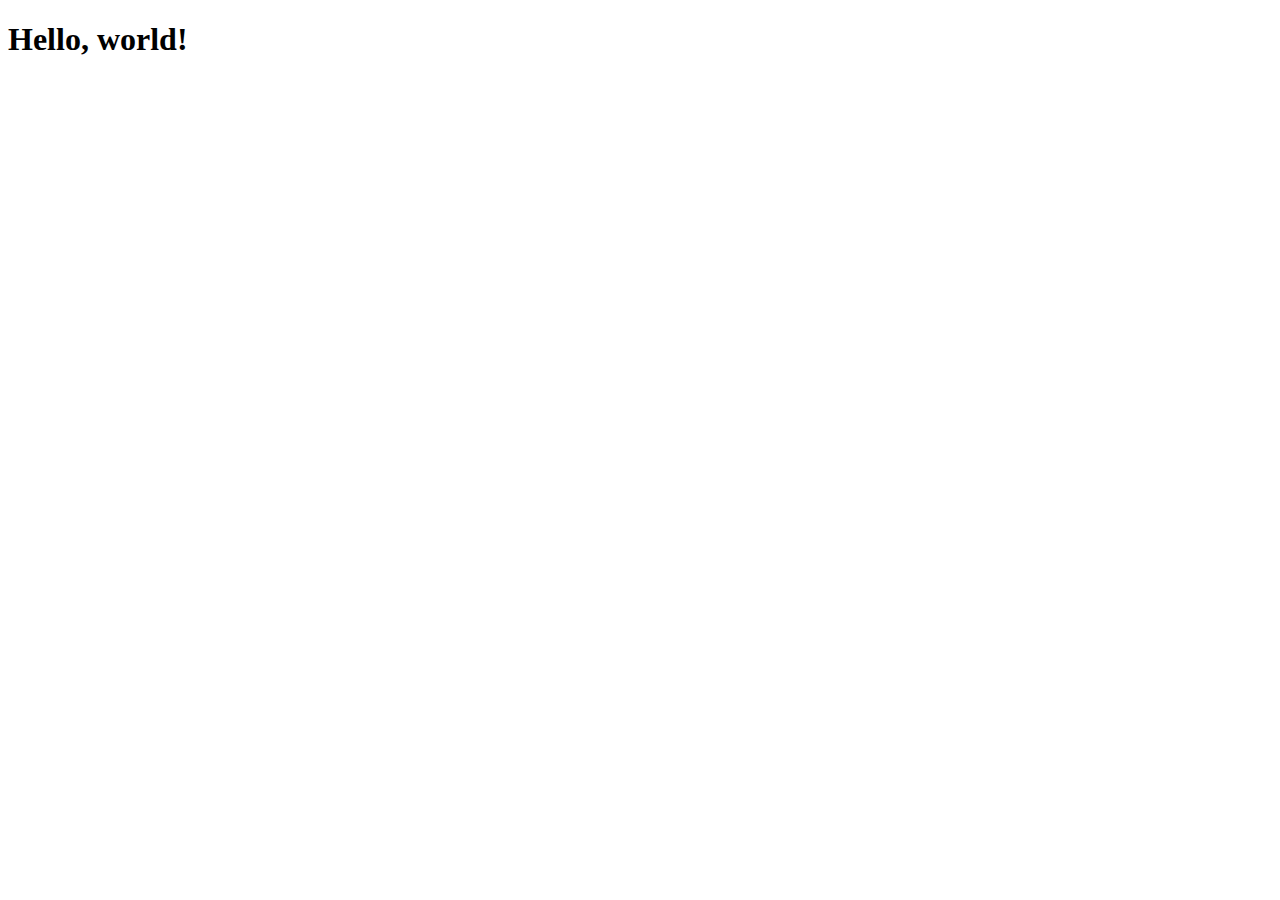
==== commit edbef310: "Edit website structure" ====
--- a/index.html
+++ b/index.html
@@ -1,279 +1,13 @@
 <!doctype html>
 <html lang="en">
-
-<head>
-  <meta charset="utf-8">
-  <meta name="viewport" content="width=device-width, initial-scale=1">
-  <title>Capstone 1!</title>
-  <link href="https://cdn.jsdelivr.net/npm/bootstrap@5.3.0-alpha3/dist/css/bootstrap.min.css" rel="stylesheet"
-    integrity="sha384-KK94CHFLLe+nY2dmCWGMq91rCGa5gtU4mk92HdvYe+M/SXH301p5ILy+dN9+nJOZ" crossorigin="anonymous">
-  <link rel="stylesheet" href="css/site.css">
-  <link rel="stylesheet" href="css/index.css">
-</head>
-
-<body>
-  <header>
-    <div class="container">
-      <nav class="navbar">
-        <a href="/index.html" class="btn">Home</a>
-        <a href="/about.html" class="btn">About</a>
-        <img src="/images/logos.jpeg" alt="Marbo logo" width="150" height="150">
-        <a href="cart.html"><img src="/images/Shop.png" alt="checkout" width="30" height="30"></a>
-        <a href="" data-bs-toggle="dropdown" aria-expanded="false">
-           <div class="dropdown">
-            <a href="#" class="d-block link-dark text-decoration-none dropdown-toggle" data-bs-toggle="dropdown" aria-expanded="false">
-              <img src="images/profile.png" alt="mdo" class="rounded-circle">
-            </a>
-            <ul class="dropdown-menu text-small shadow" data-popper-placement="bottom-end"
-              style="position: absolute; inset: 0px 0px auto auto; margin: 0px; transform: translate3d(0px, 34px, 0px);">
-              <li><a class="dropdown-item" href="login.html">Profile</a></li>
-              <li><a class="dropdown-item" href="setting.html">Settings</a></li>
-              <li><a class="dropdown-item" href="about.html">About</a></li>
-              <li>
-                <hr class="dropdown-divider">
-              </li>
-              <li><a class="dropdown-item" href="login.html">Sign in</a></li>
-            </ul>
-      </nav>
-    </div>
-  </header>
-  <hr>
-  <main>
-
-    <div class="container-fluid d-flex justify-content-center">
-      <div class="row mt-5">
-        <div class="col-sm-4">
-          <div class="card">
-            <img src="images/car2.jpg" class="card-img-top" width="100%">
-            <div class="card-body pt-0 px-0">
-              <div class="d-flex flex-row justify-content-between mb-0 px-3">
-                <small class="text-muted mt-1">STARTING AT</small>
-                <h6>&dollar;22,495&ast;</h6>
-              </div>
-              <hr class="mt-2 mx-3">
-              <div class="d-flex flex-row justify-content-between px-3 pb-4">
-                <div class="d-flex flex-column"><span class="text-muted">Fuel Efficiency</span><small
-                    class="text-muted">L/100KM&ast;</small></div>
-                <div class="d-flex flex-column">
-                  <h5 class="mb-0">8.5/7.1</h5><small class="text-muted text-right">(city/Hwy)</small>
-                </div>
-              </div>
-              <div class="d-flex flex-row justify-content-between p-3 mid">
-                <div class="d-flex flex-column"><small class="text-muted mb-1">ENGINE</small>
-                  <div class="d-flex flex-row"><img src="https://imgur.com/iPtsG7I.png" width="35px" height="25px">
-                    <div class="d-flex flex-column ml-1"><small class="ghj">1.4L MultiAir</small><small class="ghj">16V
-                        I-4 Turbo</small></div>
-                  </div>
-                </div>
-                <div class="d-flex flex-column"><small class="text-muted mb-2">HORSEPOWER</small>
-                  <div class="d-flex flex-row"><img src="https://imgur.com/J11mEBq.png">
-                    <h6 class="ml-1">135 hp&ast;</h6>
-                  </div>
-                </div>
-              </div>
-              <small class="text-muted key pl-3">Standard key Features</small>
-              <div class="mx-3 mt-3 mb-2"><button type="button" class="btn btn-danger btn-block"><small>ORDER</small></button></div>
-              <small class="d-flex justify-content-center text-muted">*Legal Disclaimer</small>
-            </div>
-          </div>
-        </div>
-        <div class="col-sm-4">
-          <div class="card">
-            <img src="images/Car.jpg" class="card-img-top" width="100%">
-            <div class="card-body pt-0 px-0">
-              <div class="d-flex flex-row justify-content-between mb-0 px-3">
-                <small class="text-muted mt-1">STARTING AT</small>
-                <h6>&dollar;22,495&ast;</h6>
-              </div>
-              <hr class="mt-2 mx-3">
-              <div class="d-flex flex-row justify-content-between px-3 pb-4">
-                <div class="d-flex flex-column"><span class="text-muted">Fuel Efficiency</span><small
-                    class="text-muted">L/100KM&ast;</small></div>
-                <div class="d-flex flex-column">
-                  <h5 class="mb-0">8.5/7.1</h5><small class="text-muted text-right">(city/Hwy)</small>
-                </div>
-              </div>
-              <div class="d-flex flex-row justify-content-between p-3 mid">
-                <div class="d-flex flex-column"><small class="text-muted mb-1">ENGINE</small>
-                  <div class="d-flex flex-row"><img src="https://imgur.com/iPtsG7I.png" width="35px" height="25px">
-                    <div class="d-flex flex-column ml-1"><small class="ghj">1.4L MultiAir</small><small class="ghj">16V
-                        I-4 Turbo</small></div>
-                  </div>
-                </div>
-                <div class="d-flex flex-column"><small class="text-muted mb-2">HORSEPOWER</small>
-                  <div class="d-flex flex-row"><img src="https://imgur.com/J11mEBq.png">
-                    <h6 class="ml-1">135 hp&ast;</h6>
-                  </div>
-                </div>
-              </div>
-              <small class="text-muted key pl-3">Standard key Features</small>
-              <div class="mx-3 mt-3 mb-2"><button type="button" class="btn btn-danger btn-block"><small>ORDER</small></button></div>
-              <small class="d-flex justify-content-center text-muted">*Legal Disclaimer</small>
-            </div>
-          </div>
-        </div>
-        <div class="col-sm-4">
-          <div class="card">
-            <img src="images/car3.jpg" class="card-img-top" width="100%">
-            <div class="card-body pt-0 px-0">
-              <div class="d-flex flex-row justify-content-between mb-0 px-3">
-                <small class="text-muted mt-1">STARTING AT</small>
-                <h6>&dollar;22,495&ast;</h6>
-              </div>
-              <hr class="mt-2 mx-3">
-              <div class="d-flex flex-row justify-content-between px-3 pb-4">
-                <div class="d-flex flex-column"><span class="text-muted">Fuel Efficiency</span><small
-                    class="text-muted">L/100KM&ast;</small></div>
-                <div class="d-flex flex-column">
-                  <h5 class="mb-0">8.5/7.1</h5><small class="text-muted text-right">(city/Hwy)</small>
-                </div>
-              </div>
-              <div class="d-flex flex-row justify-content-between p-3 mid">
-                <div class="d-flex flex-column"><small class="text-muted mb-1">ENGINE</small>
-                  <div class="d-flex flex-row"><img src="https://imgur.com/iPtsG7I.png" width="35px" height="25px">
-                    <div class="d-flex flex-column ml-1"><small class="ghj">1.4L MultiAir</small><small class="ghj">16V
-                        I-4 Turbo</small></div>
-                  </div>
-                </div>
-                <div class="d-flex flex-column"><small class="text-muted mb-2">HORSEPOWER</small>
-                  <div class="d-flex flex-row"><img src="https://imgur.com/J11mEBq.png">
-                    <h6 class="ml-1">135 hp&ast;</h6>
-                  </div>
-                </div>
-              </div>
-              <small class="text-muted key pl-3">Standard key Features</small>
-              <div class="mx-3 mt-3 mb-2"><button type="button" class="btn btn-danger btn-block"><small>ORDER</small></button></div>
-              <small class="d-flex justify-content-center text-muted">*Legal Disclaimer</small>
-            </div>
-          </div>
-        </div>
-
-      </div>
-    </div>
-    <div class="container-fluid d-flex justify-content-center">
-      <div class="row mt-5">
-        <div class="col-sm-4">
-          <div class="card">
-            <img src="images/motorcycle.jpg" class="card-img-top" width="100%">
-            <div class="card-body pt-0 px-0">
-              <div class="d-flex flex-row justify-content-between mb-0 px-3">
-                <small class="text-muted mt-1">STARTING AT</small>
-                <h6>&dollar;22,495&ast;</h6>
-              </div>
-              <hr class="mt-2 mx-3">
-              <div class="d-flex flex-row justify-content-between px-3 pb-4">
-                <div class="d-flex flex-column"><span class="text-muted">Fuel Efficiency</span><small
-                    class="text-muted">L/100KM&ast;</small></div>
-                <div class="d-flex flex-column">
-                  <h5 class="mb-0">8.5/7.1</h5><small class="text-muted text-right">(city/Hwy)</small>
-                </div>
-              </div>
-              <div class="d-flex flex-row justify-content-between p-3 mid">
-                <div class="d-flex flex-column"><small class="text-muted mb-1">ENGINE</small>
-                  <div class="d-flex flex-row"><img src="https://imgur.com/iPtsG7I.png" width="35px" height="25px">
-                    <div class="d-flex flex-column ml-1"><small class="ghj">1.4L MultiAir</small><small class="ghj">16V
-                        I-4 Turbo</small></div>
-                  </div>
-                </div>
-                <div class="d-flex flex-column"><small class="text-muted mb-2">HORSEPOWER</small>
-                  <div class="d-flex flex-row"><img src="https://imgur.com/J11mEBq.png">
-                    <h6 class="ml-1">135 hp&ast;</h6>
-                  </div>
-                </div>
-              </div>
-              <small class="text-muted key pl-3">Standard key Features</small>
-              <div class="mx-3 mt-3 mb-2"><button type="button" class="btn btn-danger btn-block"><small>ORDER</small></button></div>
-              <small class="d-flex justify-content-center text-muted">*Legal Disclaimer</small>
-            </div>
-          </div>
-        </div>
-        <div class="col-sm-4">
-          <div class="card">
-            <img src="images/motorcycle2.jpg" class="card-img-top" width="100%">
-            <div class="card-body pt-0 px-0">
-              <div class="d-flex flex-row justify-content-between mb-0 px-3">
-                <small class="text-muted mt-1">STARTING AT</small>
-                <h6>&dollar;22,495&ast;</h6>
-              </div>
-              <hr class="mt-2 mx-3">
-              <div class="d-flex flex-row justify-content-between px-3 pb-4">
-                <div class="d-flex flex-column"><span class="text-muted">Fuel Efficiency</span><small
-                    class="text-muted">L/100KM&ast;</small></div>
-                <div class="d-flex flex-column">
-                  <h5 class="mb-0">8.5/7.1</h5><small class="text-muted text-right">(city/Hwy)</small>
-                </div>
-              </div>
-              <div class="d-flex flex-row justify-content-between p-3 mid">
-                <div class="d-flex flex-column"><small class="text-muted mb-1">ENGINE</small>
-                  <div class="d-flex flex-row"><img src="https://imgur.com/iPtsG7I.png" width="35px" height="25px">
-                    <div class="d-flex flex-column ml-1"><small class="ghj">1.4L MultiAir</small><small class="ghj">16V
-                        I-4 Turbo</small></div>
-                  </div>
-                </div>
-                <div class="d-flex flex-column"><small class="text-muted mb-2">HORSEPOWER</small>
-                  <div class="d-flex flex-row"><img src="https://imgur.com/J11mEBq.png">
-                    <h6 class="ml-1">135 hp&ast;</h6>
-                  </div>
-                </div>
-              </div>
-              <small class="text-muted key pl-3">Standard key Features</small>
-              <div class="mx-3 mt-3 mb-2"><button type="button" class="btn btn-danger btn-block"><small>ORDER</small></button></div>
-              <small class="d-flex justify-content-center text-muted">*Legal Disclaimer</small>
-            </div>
-          </div>
-        </div>
-        <div class="col-sm-4">
-          <div class="card">
-            <img src="images/legs.jpg" class="card-img-top" width="100%">
-            <div class="card-body pt-0 px-0">
-              <div class="d-flex flex-row justify-content-between mb-0 px-3">
-                <small class="text-muted mt-1">STARTING AT</small>
-                <h6>&dollar;22,495&ast;</h6>
-              </div>
-              <hr class="mt-2 mx-3">
-              <div class="d-flex flex-row justify-content-between px-3 pb-4">
-                <div class="d-flex flex-column"><span class="text-muted">Fuel Efficiency</span><small
-                    class="text-muted">L/100KM&ast;</small></div>
-                <div class="d-flex flex-column">
-                  <h5 class="mb-0">8.5/7.1</h5><small class="text-muted text-right">(city/Hwy)</small>
-                </div>
-              </div>
-              <div class="d-flex flex-row justify-content-between p-3 mid">
-                <div class="d-flex flex-column"><small class="text-muted mb-1">ENGINE</small>
-                  <div class="d-flex flex-row"><img src="https://imgur.com/iPtsG7I.png" width="35px" height="25px">
-                    <div class="d-flex flex-column ml-1"><small class="ghj">1.4L MultiAir</small><small class="ghj">16V
-                        I-4 Turbo</small></div>
-                  </div>
-                </div>
-                <div class="d-flex flex-column"><small class="text-muted mb-2">HORSEPOWER</small>
-                  <div class="d-flex flex-row"><img src="https://imgur.com/J11mEBq.png">
-                    <h6 class="ml-1">135 hp&ast;</h6>
-                  </div>
-                </div>
-              </div>
-              <small class="text-muted key pl-3">Standard key Features</small>
-              <div class="mx-3 mt-3 mb-2"><button type="button" class="btn btn-danger btn-block"><small>ORDER</small></button></div>
-              <small class="d-flex justify-content-center text-muted">*Legal Disclaimer</small>
-            </div>
-          </div>
-        </div>
-
-      </div>
-    </div>
-  </main>
-  <footer class="py-3 my-4">
-    <ul class="nav justify-content-center border-bottom pb-3 mb-3">
-      <li class="nav-item"><a href="index.html" class="nav-link px-2 text-body-secondary">Home</a></li>
-      <li class="nav-item"><a href="about.html" class="nav-link px-2 text-body-secondary">About</a></li>
-      <li class="nav-item"><a href="setting.html" class="nav-link px-2 text-body-secondary">Settings</a></li>
-      <li class="nav-item"><a href="cart.html" class="nav-link px-2 text-body-secondary">Checkout</a></li>
-      <li class="nav-item"><a href="ask.html" class="nav-link px-2 text-body-secondary">FAQs</a></li>
-    </ul>
-    <p class="text-center text-body-secondary">© 2023 Company, Inc</p>
-  </footer>
-  <script src="https://cdn.jsdelivr.net/npm/bootstrap@5.3.0-alpha3/dist/js/bootstrap.bundle.min.js"
-    integrity="sha384-ENjdO4Dr2bkBIFxQpeoTz1HIcje39Wm4jDKdf19U8gI4ddQ3GYNS7NTKfAdVQSZe"
-    crossorigin="anonymous"></script>
-</body>
-
+  <head>
+    <meta charset="utf-8">
+    <meta name="viewport" content="width=device-width, initial-scale=1">
+    <title>Bootstrap demo</title>
+    <link href="https://cdn.jsdelivr.net/npm/bootstrap@5.3.0-alpha3/dist/css/bootstrap.min.css" rel="stylesheet" integrity="sha384-KK94CHFLLe+nY2dmCWGMq91rCGa5gtU4mk92HdvYe+M/SXH301p5ILy+dN9+nJOZ" crossorigin="anonymous">
+  </head>
+  <body>
+    <h1>Hello, world!</h1>
+    <script src="https://cdn.jsdelivr.net/npm/bootstrap@5.3.0-alpha3/dist/js/bootstrap.bundle.min.js" integrity="sha384-ENjdO4Dr2bkBIFxQpeoTz1HIcje39Wm4jDKdf19U8gI4ddQ3GYNS7NTKfAdVQSZe" crossorigin="anonymous"></script>
+  </body>
 </html>